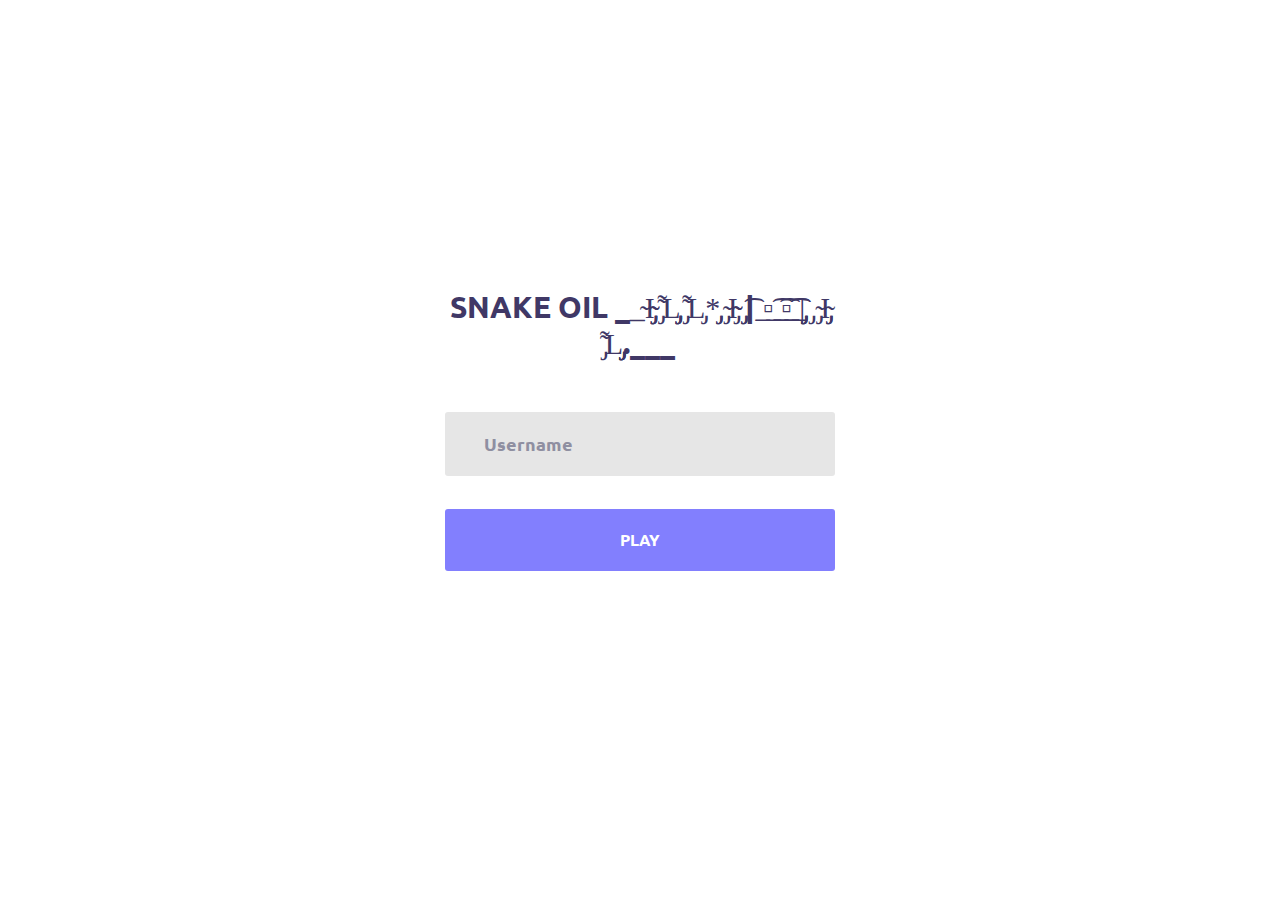
==== templates/index.html @ ac95c8b9 "Created Room Creation Screen" ====
<!DOCTYPE html>
<html lang="en">
<head>
	<title>Login V10</title>
	<meta charset="UTF-8">
	<meta name="viewport" content="width=device-width, initial-scale=1">
<!--===============================================================================================-->	
	<link rel="icon" type="image/png" href="../static/images/icons/favicon.ico"/>
<!--===============================================================================================-->
	<link rel="stylesheet" type="text/css" href="../static/bootstrap/css/bootstrap.min.css">
<!--===============================================================================================-->
	<link rel="stylesheet" type="text/css" href="../static/fonts/font-awesome-4.7.0/css/font-awesome.min.css">
<!--===============================================================================================-->
	<link rel="stylesheet" type="text/css" href="../static/fonts/Linearicons-Free-v1.0.0/icon-font.min.css">
<!--===============================================================================================-->
	<link rel="stylesheet" type="text/css" href="../static/animate/animate.css">
<!--===============================================================================================-->	
	<link rel="stylesheet" type="text/css" href="../static/css-hamburgers/hamburgers.min.css">
<!--===============================================================================================-->
	<link rel="stylesheet" type="text/css" href="../static/animsition/css/animsition.min.css">
<!--===============================================================================================-->
	<link rel="stylesheet" type="text/css" href="../static/select2/select2.min.css">
<!--===============================================================================================-->	
	<link rel="stylesheet" type="text/css" href="../static/daterangepicker/daterangepicker.css">
<!--===============================================================================================-->
	<link rel="stylesheet" type="text/css" href="../static/css/util.css">
	<link rel="stylesheet" type="text/css" href="../static/css/main.css">
<!--===============================================================================================-->
</head>
<body>
	
	<div class="limiter">
		<div class="container-login100">
			<div class="wrap-login100 p-t-50 p-b-90">
				<form class="login100-form validate-form flex-sb flex-w">
					<span class="login100-form-title p-b-51">
						Snake Oil __̴ı̴̴̡̡̡ ̡͌l̡̡̡ ̡͌l̡*̡̡ ̴̡ı̴̴̡ ̡̡͡| ̲▫̲͡ ̲̲͡▫̲̲͡͡ ̲|̡̡̡ ̡ ̴̡ı̴̡̡ ̡͌l̡̡̡̡.___
					</span>

					
					<div class="wrap-input100 validate-input m-b-16" data-validate = "Username is required">
						<input class="input100" type="text" name="Playername" placeholder="Username">
						<span class="focus-input100"></span>
					</div>
					

					<div class="container-login100-form-btn m-t-17">
						<button class="login100-form-btn">
							Play
						</button>
					</div>

				</form>
			</div>
		</div>
	</div>
	

	<div id="dropDownSelect1"></div>
	
<!--===============================================================================================-->
	<script src="../static/jquery/jquery-3.2.1.min.js"></script>
<!--===============================================================================================-->
	<script src="../static/animsition/js/animsition.min.js"></script>
<!--===============================================================================================-->
	<script src="../static/bootstrap/js/popper.js"></script>
	<script src="../static/bootstrap/js/bootstrap.min.js"></script>
<!--===============================================================================================-->
	<script src="../static/select2/select2.min.js"></script>
<!--===============================================================================================-->
	<script src="../static/daterangepicker/moment.min.js"></script>
	<script src="../static/daterangepicker/daterangepicker.js"></script>
<!--===============================================================================================-->
	<script src="../static/countdowntime/countdowntime.js"></script>
<!--===============================================================================================-->
	<script src="../static/js/main.js"></script>

</body>
</html>
---- static/fonts/Linearicons-Free-v1.0.0/icon-font.min.css ----
/*
Linearicons Free v1.0.0 - https://linearicons.com/free
By Perxis - https://perxis.com
(c) 2014-2015 Perxis.com
License: https://linearicons.com/free/license
*/
@font-face{font-family:Linearicons-Free;src:url(https://cdn.linearicons.com/free/1.0.0/Linearicons-Free.eot);src:url(https://cdn.linearicons.com/free/1.0.0/Linearicons-Free.eot?#iefix) format('embedded-opentype'),url(https://cdn.linearicons.com/free/1.0.0/Linearicons-Free.woff2) format('woff2'),url(https://cdn.linearicons.com/free/1.0.0/Linearicons-Free.ttf) format('truetype'),url(https://cdn.linearicons.com/free/1.0.0/Linearicons-Free.woff) format('woff'),url(https://cdn.linearicons.com/free/1.0.0/Linearicons-Free.svg#Linearicons-Free) format('svg');font-weight:400;font-style:normal}.lnr{font-family:Linearicons-Free;speak:none;font-style:normal;font-weight:400;font-variant:normal;text-transform:none;line-height:1;-webkit-font-smoothing:antialiased;-moz-osx-font-smoothing:grayscale}.lnr-home:before{content:"\e800"}.lnr-apartment:before{content:"\e801"}.lnr-pencil:before{content:"\e802"}.lnr-magic-wand:before{content:"\e803"}.lnr-drop:before{content:"\e804"}.lnr-lighter:before{content:"\e805"}.lnr-poop:before{content:"\e806"}.lnr-sun:before{content:"\e807"}.lnr-moon:before{content:"\e808"}.lnr-cloud:before{content:"\e809"}.lnr-cloud-upload:before{content:"\e80a"}.lnr-cloud-download:before{content:"\e80b"}.lnr-cloud-sync:before{content:"\e80c"}.lnr-cloud-check:before{content:"\e80d"}.lnr-database:before{content:"\e80e"}.lnr-lock:before{content:"\e80f"}.lnr-cog:before{content:"\e810"}.lnr-trash:before{content:"\e811"}.lnr-dice:before{content:"\e812"}.lnr-heart:before{content:"\e813"}.lnr-star:before{content:"\e814"}.lnr-star-half:before{content:"\e815"}.lnr-star-empty:before{content:"\e816"}.lnr-flag:before{content:"\e817"}.lnr-envelope:before{content:"\e818"}.lnr-paperclip:before{content:"\e819"}.lnr-inbox:before{content:"\e81a"}.lnr-eye:before{content:"\e81b"}.lnr-printer:before{content:"\e81c"}.lnr-file-empty:before{content:"\e81d"}.lnr-file-add:before{content:"\e81e"}.lnr-enter:before{content:"\e81f"}.lnr-exit:before{content:"\e820"}.lnr-graduation-hat:before{content:"\e821"}.lnr-license:before{content:"\e822"}.lnr-music-note:before{content:"\e823"}.lnr-film-play:before{content:"\e824"}.lnr-camera-video:before{content:"\e825"}.lnr-camera:before{content:"\e826"}.lnr-picture:before{content:"\e827"}.lnr-book:before{content:"\e828"}.lnr-bookmark:before{content:"\e829"}.lnr-user:before{content:"\e82a"}.lnr-users:before{content:"\e82b"}.lnr-shirt:before{content:"\e82c"}.lnr-store:before{content:"\e82d"}.lnr-cart:before{content:"\e82e"}.lnr-tag:before{content:"\e82f"}.lnr-phone-handset:before{content:"\e830"}.lnr-phone:before{content:"\e831"}.lnr-pushpin:before{content:"\e832"}.lnr-map-marker:before{content:"\e833"}.lnr-map:before{content:"\e834"}.lnr-location:before{content:"\e835"}.lnr-calendar-full:before{content:"\e836"}.lnr-keyboard:before{content:"\e837"}.lnr-spell-check:before{content:"\e838"}.lnr-screen:before{content:"\e839"}.lnr-smartphone:before{content:"\e83a"}.lnr-tablet:before{content:"\e83b"}.lnr-laptop:before{content:"\e83c"}.lnr-laptop-phone:before{content:"\e83d"}.lnr-power-switch:before{content:"\e83e"}.lnr-bubble:before{content:"\e83f"}.lnr-heart-pulse:before{content:"\e840"}.lnr-construction:before{content:"\e841"}.lnr-pie-chart:before{content:"\e842"}.lnr-chart-bars:before{content:"\e843"}.lnr-gift:before{content:"\e844"}.lnr-diamond:before{content:"\e845"}.lnr-linearicons:before{content:"\e846"}.lnr-dinner:before{content:"\e847"}.lnr-coffee-cup:before{content:"\e848"}.lnr-leaf:before{content:"\e849"}.lnr-paw:before{content:"\e84a"}.lnr-rocket:before{content:"\e84b"}.lnr-briefcase:before{content:"\e84c"}.lnr-bus:before{content:"\e84d"}.lnr-car:before{content:"\e84e"}.lnr-train:before{content:"\e84f"}.lnr-bicycle:before{content:"\e850"}.lnr-wheelchair:before{content:"\e851"}.lnr-select:before{content:"\e852"}.lnr-earth:before{content:"\e853"}.lnr-smile:before{content:"\e854"}.lnr-sad:before{content:"\e855"}.lnr-neutral:before{content:"\e856"}.lnr-mustache:before{content:"\e857"}.lnr-alarm:before{content:"\e858"}.lnr-bullhorn:before{content:"\e859"}.lnr-volume-high:before{content:"\e85a"}.lnr-volume-medium:before{content:"\e85b"}.lnr-volume-low:before{content:"\e85c"}.lnr-volume:before{content:"\e85d"}.lnr-mic:before{content:"\e85e"}.lnr-hourglass:before{content:"\e85f"}.lnr-undo:before{content:"\e860"}.lnr-redo:before{content:"\e861"}.lnr-sync:before{content:"\e862"}.lnr-history:before{content:"\e863"}.lnr-clock:before{content:"\e864"}.lnr-download:before{content:"\e865"}.lnr-upload:before{content:"\e866"}.lnr-enter-down:before{content:"\e867"}.lnr-exit-up:before{content:"\e868"}.lnr-bug:before{content:"\e869"}.lnr-code:before{content:"\e86a"}.lnr-link:before{content:"\e86b"}.lnr-unlink:before{content:"\e86c"}.lnr-thumbs-up:before{content:"\e86d"}.lnr-thumbs-down:before{content:"\e86e"}.lnr-magnifier:before{content:"\e86f"}.lnr-cross:before{content:"\e870"}.lnr-menu:before{content:"\e871"}.lnr-list:before{content:"\e872"}.lnr-chevron-up:before{content:"\e873"}.lnr-chevron-down:before{content:"\e874"}.lnr-chevron-left:before{content:"\e875"}.lnr-chevron-right:before{content:"\e876"}.lnr-arrow-up:before{content:"\e877"}.lnr-arrow-down:before{content:"\e878"}.lnr-arrow-left:before{content:"\e879"}.lnr-arrow-right:before{content:"\e87a"}.lnr-move:before{content:"\e87b"}.lnr-warning:before{content:"\e87c"}.lnr-question-circle:before{content:"\e87d"}.lnr-menu-circle:before{content:"\e87e"}.lnr-checkmark-circle:before{content:"\e87f"}.lnr-cross-circle:before{content:"\e880"}.lnr-plus-circle:before{content:"\e881"}.lnr-circle-minus:before{content:"\e882"}.lnr-arrow-up-circle:before{content:"\e883"}.lnr-arrow-down-circle:before{content:"\e884"}.lnr-arrow-left-circle:before{content:"\e885"}.lnr-arrow-right-circle:before{content:"\e886"}.lnr-chevron-up-circle:before{content:"\e887"}.lnr-chevron-down-circle:before{content:"\e888"}.lnr-chevron-left-circle:before{content:"\e889"}.lnr-chevron-right-circle:before{content:"\e88a"}.lnr-crop:before{content:"\e88b"}.lnr-frame-expand:before{content:"\e88c"}.lnr-frame-contract:before{content:"\e88d"}.lnr-layers:before{content:"\e88e"}.lnr-funnel:before{content:"\e88f"}.lnr-text-format:before{content:"\e890"}.lnr-text-format-remove:before{content:"\e891"}.lnr-text-size:before{content:"\e892"}.lnr-bold:before{content:"\e893"}.lnr-italic:before{content:"\e894"}.lnr-underline:before{content:"\e895"}.lnr-strikethrough:before{content:"\e896"}.lnr-highlight:before{content:"\e897"}.lnr-text-align-left:before{content:"\e898"}.lnr-text-align-center:before{content:"\e899"}.lnr-text-align-right:before{content:"\e89a"}.lnr-text-align-justify:before{content:"\e89b"}.lnr-line-spacing:before{content:"\e89c"}.lnr-indent-increase:before{content:"\e89d"}.lnr-indent-decrease:before{content:"\e89e"}.lnr-pilcrow:before{content:"\e89f"}.lnr-direction-ltr:before{content:"\e8a0"}.lnr-direction-rtl:before{content:"\e8a1"}.lnr-page-break:before{content:"\e8a2"}.lnr-sort-alpha-asc:before{content:"\e8a3"}.lnr-sort-amount-asc:before{content:"\e8a4"}.lnr-hand:before{content:"\e8a5"}.lnr-pointer-up:before{content:"\e8a6"}.lnr-pointer-right:before{content:"\e8a7"}.lnr-pointer-down:before{content:"\e8a8"}.lnr-pointer-left:before{content:"\e8a9"}
---- static/css-hamburgers/hamburgers.min.css ----
/*!
 * Hamburgers
 * @description Tasty CSS-animated hamburgers
 * @author Jonathan Suh @jonsuh
 * @site https://jonsuh.com/hamburgers
 * @link https://github.com/jonsuh/hamburgers
 */.hamburger{font:inherit;display:inline-block;overflow:visible;margin:0;padding:15px;cursor:pointer;transition-timing-function:linear;transition-duration:.15s;transition-property:opacity,filter;text-transform:none;color:inherit;border:0;background-color:transparent}.hamburger:hover{opacity:.7}.hamburger-box{position:relative;display:inline-block;width:40px;height:24px}.hamburger-inner{top:50%;display:block;margin-top:-2px}.hamburger-inner,.hamburger-inner:after,.hamburger-inner:before{position:absolute;width:40px;height:4px;transition-timing-function:ease;transition-duration:.15s;transition-property:transform;border-radius:4px;background-color:#000}.hamburger-inner:after,.hamburger-inner:before{display:block;content:''}.hamburger-inner:before{top:-10px}.hamburger-inner:after{bottom:-10px}.hamburger--3dx .hamburger-box{perspective:80px}.hamburger--3dx .hamburger-inner{transition:transform .2s cubic-bezier(.645,.045,.355,1),background-color 0s cubic-bezier(.645,.045,.355,1) .1s}.hamburger--3dx .hamburger-inner:after,.hamburger--3dx .hamburger-inner:before{transition:transform 0s cubic-bezier(.645,.045,.355,1) .1s}.hamburger--3dx.is-active .hamburger-inner{transform:rotateY(180deg);background-color:transparent}.hamburger--3dx.is-active .hamburger-inner:before{transform:translate3d(0,10px,0) rotate(45deg)}.hamburger--3dx.is-active .hamburger-inner:after{transform:translate3d(0,-10px,0) rotate(-45deg)}.hamburger--3dx-r .hamburger-box{perspective:80px}.hamburger--3dx-r .hamburger-inner{transition:transform .2s cubic-bezier(.645,.045,.355,1),background-color 0s cubic-bezier(.645,.045,.355,1) .1s}.hamburger--3dx-r .hamburger-inner:after,.hamburger--3dx-r .hamburger-inner:before{transition:transform 0s cubic-bezier(.645,.045,.355,1) .1s}.hamburger--3dx-r.is-active .hamburger-inner{transform:rotateY(-180deg);background-color:transparent}.hamburger--3dx-r.is-active .hamburger-inner:before{transform:translate3d(0,10px,0) rotate(45deg)}.hamburger--3dx-r.is-active .hamburger-inner:after{transform:translate3d(0,-10px,0) rotate(-45deg)}.hamburger--3dy .hamburger-box{perspective:80px}.hamburger--3dy .hamburger-inner{transition:transform .2s cubic-bezier(.645,.045,.355,1),background-color 0s cubic-bezier(.645,.045,.355,1) .1s}.hamburger--3dy .hamburger-inner:after,.hamburger--3dy .hamburger-inner:before{transition:transform 0s cubic-bezier(.645,.045,.355,1) .1s}.hamburger--3dy.is-active .hamburger-inner{transform:rotateX(-180deg);background-color:transparent}.hamburger--3dy.is-active .hamburger-inner:before{transform:translate3d(0,10px,0) rotate(45deg)}.hamburger--3dy.is-active .hamburger-inner:after{transform:translate3d(0,-10px,0) rotate(-45deg)}.hamburger--3dy-r .hamburger-box{perspective:80px}.hamburger--3dy-r .hamburger-inner{transition:transform .2s cubic-bezier(.645,.045,.355,1),background-color 0s cubic-bezier(.645,.045,.355,1) .1s}.hamburger--3dy-r .hamburger-inner:after,.hamburger--3dy-r .hamburger-inner:before{transition:transform 0s cubic-bezier(.645,.045,.355,1) .1s}.hamburger--3dy-r.is-active .hamburger-inner{transform:rotateX(180deg);background-color:transparent}.hamburger--3dy-r.is-active .hamburger-inner:before{transform:translate3d(0,10px,0) rotate(45deg)}.hamburger--3dy-r.is-active .hamburger-inner:after{transform:translate3d(0,-10px,0) rotate(-45deg)}.hamburger--arrow.is-active .hamburger-inner:before{transform:translate3d(-8px,0,0) rotate(-45deg) scaleX(.7)}.hamburger--arrow.is-active .hamburger-inner:after{transform:translate3d(-8px,0,0) rotate(45deg) scaleX(.7)}.hamburger--arrow-r.is-active .hamburger-inner:before{transform:translate3d(8px,0,0) rotate(45deg) scaleX(.7)}.hamburger--arrow-r.is-active .hamburger-inner:after{transform:translate3d(8px,0,0) rotate(-45deg) scaleX(.7)}.hamburger--arrowalt .hamburger-inner:before{transition:top .1s ease .15s,transform .15s cubic-bezier(.165,.84,.44,1)}.hamburger--arrowalt .hamburger-inner:after{transition:bottom .1s ease .15s,transform .15s cubic-bezier(.165,.84,.44,1)}.hamburger--arrowalt.is-active .hamburger-inner:before{top:0;transition:top .1s ease,transform .15s cubic-bezier(.895,.03,.685,.22) .1s;transform:translate3d(-8px,-10px,0) rotate(-45deg) scaleX(.7)}.hamburger--arrowalt.is-active .hamburger-inner:after{bottom:0;transition:bottom .1s ease,transform .15s cubic-bezier(.895,.03,.685,.22) .1s;transform:translate3d(-8px,10px,0) rotate(45deg) scaleX(.7)}.hamburger--arrowalt-r .hamburger-inner:before{transition:top .1s ease .15s,transform .15s cubic-bezier(.165,.84,.44,1)}.hamburger--arrowalt-r .hamburger-inner:after{transition:bottom .1s ease .15s,transform .15s cubic-bezier(.165,.84,.44,1)}.hamburger--arrowalt-r.is-active .hamburger-inner:before{top:0;transition:top .1s ease,transform .15s cubic-bezier(.895,.03,.685,.22) .1s;transform:translate3d(8px,-10px,0) rotate(45deg) scaleX(.7)}.hamburger--arrowalt-r.is-active .hamburger-inner:after{bottom:0;transition:bottom .1s ease,transform .15s cubic-bezier(.895,.03,.685,.22) .1s;transform:translate3d(8px,10px,0) rotate(-45deg) scaleX(.7)}.hamburger--boring .hamburger-inner,.hamburger--boring .hamburger-inner:after,.hamburger--boring .hamburger-inner:before{transition-property:none}.hamburger--boring.is-active .hamburger-inner{transform:rotate(45deg)}.hamburger--boring.is-active .hamburger-inner:before{top:0;opacity:0}.hamburger--boring.is-active .hamburger-inner:after{bottom:0;transform:rotate(-90deg)}.hamburger--collapse .hamburger-inner{top:auto;bottom:0;transition-delay:.15s;transition-timing-function:cubic-bezier(.55,.055,.675,.19);transition-duration:.15s}.hamburger--collapse .hamburger-inner:after{top:-20px;transition:top .3s cubic-bezier(.33333,.66667,.66667,1) .3s,opacity .1s linear}.hamburger--collapse .hamburger-inner:before{transition:top .12s cubic-bezier(.33333,.66667,.66667,1) .3s,transform .15s cubic-bezier(.55,.055,.675,.19)}.hamburger--collapse.is-active .hamburger-inner{transition-delay:.32s;transition-timing-function:cubic-bezier(.215,.61,.355,1);transform:translate3d(0,-10px,0) rotate(-45deg)}.hamburger--collapse.is-active .hamburger-inner:after{top:0;transition:top .3s cubic-bezier(.33333,0,.66667,.33333),opacity .1s linear .27s;opacity:0}.hamburger--collapse.is-active .hamburger-inner:before{top:0;transition:top .12s cubic-bezier(.33333,0,.66667,.33333) .18s,transform .15s cubic-bezier(.215,.61,.355,1) .42s;transform:rotate(-90deg)}.hamburger--collapse-r .hamburger-inner{top:auto;bottom:0;transition-delay:.15s;transition-timing-function:cubic-bezier(.55,.055,.675,.19);transition-duration:.15s}.hamburger--collapse-r .hamburger-inner:after{top:-20px;transition:top .3s cubic-bezier(.33333,.66667,.66667,1) .3s,opacity .1s linear}.hamburger--collapse-r .hamburger-inner:before{transition:top .12s cubic-bezier(.33333,.66667,.66667,1) .3s,transform .15s cubic-bezier(.55,.055,.675,.19)}.hamburger--collapse-r.is-active .hamburger-inner{transition-delay:.32s;transition-timing-function:cubic-bezier(.215,.61,.355,1);transform:translate3d(0,-10px,0) rotate(45deg)}.hamburger--collapse-r.is-active .hamburger-inner:after{top:0;transition:top .3s cubic-bezier(.33333,0,.66667,.33333),opacity .1s linear .27s;opacity:0}.hamburger--collapse-r.is-active .hamburger-inner:before{top:0;transition:top .12s cubic-bezier(.33333,0,.66667,.33333) .18s,transform .15s cubic-bezier(.215,.61,.355,1) .42s;transform:rotate(90deg)}.hamburger--elastic .hamburger-inner{top:2px;transition-timing-function:cubic-bezier(.68,-.55,.265,1.55);transition-duration:.4s}.hamburger--elastic .hamburger-inner:before{top:10px;transition:opacity .15s ease .4s}.hamburger--elastic .hamburger-inner:after{top:20px;transition:transform .4s cubic-bezier(.68,-.55,.265,1.55)}.hamburger--elastic.is-active .hamburger-inner{transition-delay:.1s;transform:translate3d(0,10px,0) rotate(135deg)}.hamburger--elastic.is-active .hamburger-inner:before{transition-delay:0s;opacity:0}.hamburger--elastic.is-active .hamburger-inner:after{transition-delay:.1s;transform:translate3d(0,-20px,0) rotate(-270deg)}.hamburger--elastic-r .hamburger-inner{top:2px;transition-timing-function:cubic-bezier(.68,-.55,.265,1.55);transition-duration:.4s}.hamburger--elastic-r .hamburger-inner:before{top:10px;transition:opacity .15s ease .4s}.hamburger--elastic-r .hamburger-inner:after{top:20px;transition:transform .4s cubic-bezier(.68,-.55,.265,1.55)}.hamburger--elastic-r.is-active .hamburger-inner{transition-delay:.1s;transform:translate3d(0,10px,0) rotate(-135deg)}.hamburger--elastic-r.is-active .hamburger-inner:before{transition-delay:0s;opacity:0}.hamburger--elastic-r.is-active .hamburger-inner:after{transition-delay:.1s;transform:translate3d(0,-20px,0) rotate(270deg)}.hamburger--emphatic{overflow:hidden}.hamburger--emphatic .hamburger-inner{transition:background-color .2s ease-in .25s}.hamburger--emphatic .hamburger-inner:before{left:0;transition:transform .2s cubic-bezier(.6,.04,.98,.335),top .05s linear .2s,left .2s ease-in .25s}.hamburger--emphatic .hamburger-inner:after{top:10px;right:0;transition:transform .2s cubic-bezier(.6,.04,.98,.335),top .05s linear .2s,right .2s ease-in .25s}.hamburger--emphatic.is-active .hamburger-inner{transition-delay:0s;transition-timing-function:ease-out;background-color:transparent}.hamburger--emphatic.is-active .hamburger-inner:before{top:-80px;left:-80px;transition:left .2s ease-out,top .05s linear .2s,transform .2s cubic-bezier(.075,.82,.165,1) .25s;transform:translate3d(80px,80px,0) rotate(45deg)}.hamburger--emphatic.is-active .hamburger-inner:after{top:-80px;right:-80px;transition:right .2s ease-out,top .05s linear .2s,transform .2s cubic-bezier(.075,.82,.165,1) .25s;transform:translate3d(-80px,80px,0) rotate(-45deg)}.hamburger--emphatic-r{overflow:hidden}.hamburger--emphatic-r .hamburger-inner{transition:background-color .2s ease-in .25s}.hamburger--emphatic-r .hamburger-inner:before{left:0;transition:transform .2s cubic-bezier(.6,.04,.98,.335),top .05s linear .2s,left .2s ease-in .25s}.hamburger--emphatic-r .hamburger-inner:after{top:10px;right:0;transition:transform .2s cubic-bezier(.6,.04,.98,.335),top .05s linear .2s,right .2s ease-in .25s}.hamburger--emphatic-r.is-active .hamburger-inner{transition-delay:0s;transition-timing-function:ease-out;background-color:transparent}.hamburger--emphatic-r.is-active .hamburger-inner:before{top:80px;left:-80px;transition:left .2s ease-out,top .05s linear .2s,transform .2s cubic-bezier(.075,.82,.165,1) .25s;transform:translate3d(80px,-80px,0) rotate(-45deg)}.hamburger--emphatic-r.is-active .hamburger-inner:after{top:80px;right:-80px;transition:right .2s ease-out,top .05s linear .2s,transform .2s cubic-bezier(.075,.82,.165,1) .25s;transform:translate3d(-80px,-80px,0) rotate(45deg)}.hamburger--slider .hamburger-inner{top:2px}.hamburger--slider .hamburger-inner:before{top:10px;transition-timing-function:ease;transition-duration:.2s;transition-property:transform,opacity}.hamburger--slider .hamburger-inner:after{top:20px}.hamburger--slider.is-active .hamburger-inner{transform:translate3d(0,10px,0) rotate(45deg)}.hamburger--slider.is-active .hamburger-inner:before{transform:rotate(-45deg) translate3d(-5.71429px,-6px,0);opacity:0}.hamburger--slider.is-active .hamburger-inner:after{transform:translate3d(0,-20px,0) rotate(-90deg)}.hamburger--slider-r .hamburger-inner{top:2px}.hamburger--slider-r .hamburger-inner:before{top:10px;transition-timing-function:ease;transition-duration:.2s;transition-property:transform,opacity}.hamburger--slider-r .hamburger-inner:after{top:20px}.hamburger--slider-r.is-active .hamburger-inner{transform:translate3d(0,10px,0) rotate(-45deg)}.hamburger--slider-r.is-active .hamburger-inner:before{transform:rotate(45deg) translate3d(5.71429px,-6px,0);opacity:0}.hamburger--slider-r.is-active .hamburger-inner:after{transform:translate3d(0,-20px,0) rotate(90deg)}.hamburger--spring .hamburger-inner{top:2px;transition:background-color 0s linear .15s}.hamburger--spring .hamburger-inner:before{top:10px;transition:top .12s cubic-bezier(.33333,.66667,.66667,1) .3s,transform .15s cubic-bezier(.55,.055,.675,.19)}.hamburger--spring .hamburger-inner:after{top:20px;transition:top .3s cubic-bezier(.33333,.66667,.66667,1) .3s,transform .15s cubic-bezier(.55,.055,.675,.19)}.hamburger--spring.is-active .hamburger-inner{transition-delay:.32s;background-color:transparent}.hamburger--spring.is-active .hamburger-inner:before{top:0;transition:top .12s cubic-bezier(.33333,0,.66667,.33333) .18s,transform .15s cubic-bezier(.215,.61,.355,1) .32s;transform:translate3d(0,10px,0) rotate(45deg)}.hamburger--spring.is-active .hamburger-inner:after{top:0;transition:top .3s cubic-bezier(.33333,0,.66667,.33333),transform .15s cubic-bezier(.215,.61,.355,1) .32s;transform:translate3d(0,10px,0) rotate(-45deg)}.hamburger--spring-r .hamburger-inner{top:auto;bottom:0;transition-delay:0s;transition-timing-function:cubic-bezier(.55,.055,.675,.19);transition-duration:.15s}.hamburger--spring-r .hamburger-inner:after{top:-20px;transition:top .3s cubic-bezier(.33333,.66667,.66667,1) .3s,opacity 0s linear}.hamburger--spring-r .hamburger-inner:before{transition:top .12s cubic-bezier(.33333,.66667,.66667,1) .3s,transform .15s cubic-bezier(.55,.055,.675,.19)}.hamburger--spring-r.is-active .hamburger-inner{transition-delay:.32s;transition-timing-function:cubic-bezier(.215,.61,.355,1);transform:translate3d(0,-10px,0) rotate(-45deg)}.hamburger--spring-r.is-active .hamburger-inner:after{top:0;transition:top .3s cubic-bezier(.33333,0,.66667,.33333),opacity 0s linear .32s;opacity:0}.hamburger--spring-r.is-active .hamburger-inner:before{top:0;transition:top .12s cubic-bezier(.33333,0,.66667,.33333) .18s,transform .15s cubic-bezier(.215,.61,.355,1) .32s;transform:rotate(90deg)}.hamburger--stand .hamburger-inner{transition:transform .1s cubic-bezier(.55,.055,.675,.19) .22s,background-color 0s linear .1s}.hamburger--stand .hamburger-inner:before{transition:top .1s ease-in .1s,transform .1s cubic-bezier(.55,.055,.675,.19) 0s}.hamburger--stand .hamburger-inner:after{transition:bottom .1s ease-in .1s,transform .1s cubic-bezier(.55,.055,.675,.19) 0s}.hamburger--stand.is-active .hamburger-inner{transition:transform .1s cubic-bezier(.215,.61,.355,1) 0s,background-color 0s linear .22s;transform:rotate(90deg);background-color:transparent}.hamburger--stand.is-active .hamburger-inner:before{top:0;transition:top .1s ease-out .12s,transform .1s cubic-bezier(.215,.61,.355,1) .22s;transform:rotate(-45deg)}.hamburger--stand.is-active .hamburger-inner:after{bottom:0;transition:bottom .1s ease-out .12s,transform .1s cubic-bezier(.215,.61,.355,1) .22s;transform:rotate(45deg)}.hamburger--stand-r .hamburger-inner{transition:transform .1s cubic-bezier(.55,.055,.675,.19) .22s,background-color 0s linear .1s}.hamburger--stand-r .hamburger-inner:before{transition:top .1s ease-in .1s,transform .1s cubic-bezier(.55,.055,.675,.19) 0s}.hamburger--stand-r .hamburger-inner:after{transition:bottom .1s ease-in .1s,transform .1s cubic-bezier(.55,.055,.675,.19) 0s}.hamburger--stand-r.is-active .hamburger-inner{transition:transform .1s cubic-bezier(.215,.61,.355,1) 0s,background-color 0s linear .22s;transform:rotate(-90deg);background-color:transparent}.hamburger--stand-r.is-active .hamburger-inner:before{top:0;transition:top .1s ease-out .12s,transform .1s cubic-bezier(.215,.61,.355,1) .22s;transform:rotate(-45deg)}.hamburger--stand-r.is-active .hamburger-inner:after{bottom:0;transition:bottom .1s ease-out .12s,transform .1s cubic-bezier(.215,.61,.355,1) .22s;transform:rotate(45deg)}.hamburger--spin .hamburger-inner{transition-timing-function:cubic-bezier(.55,.055,.675,.19);transition-duration:.3s}.hamburger--spin .hamburger-inner:before{transition:top .1s ease-in .34s,opacity .1s ease-in}.hamburger--spin .hamburger-inner:after{transition:bottom .1s ease-in .34s,transform .3s cubic-bezier(.55,.055,.675,.19)}.hamburger--spin.is-active .hamburger-inner{transition-delay:.14s;transition-timing-function:cubic-bezier(.215,.61,.355,1);transform:rotate(225deg)}.hamburger--spin.is-active .hamburger-inner:before{top:0;transition:top .1s ease-out,opacity .1s ease-out .14s;opacity:0}.hamburger--spin.is-active .hamburger-inner:after{bottom:0;transition:bottom .1s ease-out,transform .3s cubic-bezier(.215,.61,.355,1) .14s;transform:rotate(-90deg)}.hamburger--spin-r .hamburger-inner{transition-timing-function:cubic-bezier(.55,.055,.675,.19);transition-duration:.3s}.hamburger--spin-r .hamburger-inner:before{transition:top .1s ease-in .34s,opacity .1s ease-in}.hamburger--spin-r .hamburger-inner:after{transition:bottom .1s ease-in .34s,transform .3s cubic-bezier(.55,.055,.675,.19)}.hamburger--spin-r.is-active .hamburger-inner{transition-delay:.14s;transition-timing-function:cubic-bezier(.215,.61,.355,1);transform:rotate(-225deg)}.hamburger--spin-r.is-active .hamburger-inner:before{top:0;transition:top .1s ease-out,opacity .1s ease-out .14s;opacity:0}.hamburger--spin-r.is-active .hamburger-inner:after{bottom:0;transition:bottom .1s ease-out,transform .3s cubic-bezier(.215,.61,.355,1) .14s;transform:rotate(90deg)}.hamburger--squeeze .hamburger-inner{transition-timing-function:cubic-bezier(.55,.055,.675,.19);transition-duration:.1s}.hamburger--squeeze .hamburger-inner:before{transition:top .1s ease .14s,opacity .1s ease}.hamburger--squeeze .hamburger-inner:after{transition:bottom .1s ease .14s,transform .1s cubic-bezier(.55,.055,.675,.19)}.hamburger--squeeze.is-active .hamburger-inner{transition-delay:.14s;transition-timing-function:cubic-bezier(.215,.61,.355,1);transform:rotate(45deg)}.hamburger--squeeze.is-active .hamburger-inner:before{top:0;transition:top .1s ease,opacity .1s ease .14s;opacity:0}.hamburger--squeeze.is-active .hamburger-inner:after{bottom:0;transition:bottom .1s ease,transform .1s cubic-bezier(.215,.61,.355,1) .14s;transform:rotate(-90deg)}.hamburger--vortex .hamburger-inner{transition-timing-function:cubic-bezier(.19,1,.22,1);transition-duration:.3s}.hamburger--vortex .hamburger-inner:after,.hamburger--vortex .hamburger-inner:before{transition-delay:.1s;transition-timing-function:linear;transition-duration:0s}.hamburger--vortex .hamburger-inner:before{transition-property:top,opacity}.hamburger--vortex .hamburger-inner:after{transition-property:bottom,transform}.hamburger--vortex.is-active .hamburger-inner{transition-timing-function:cubic-bezier(.19,1,.22,1);transform:rotate(765deg)}.hamburger--vortex.is-active .hamburger-inner:after,.hamburger--vortex.is-active .hamburger-inner:before{transition-delay:0s}.hamburger--vortex.is-active .hamburger-inner:before{top:0;opacity:0}.hamburger--vortex.is-active .hamburger-inner:after{bottom:0;transform:rotate(90deg)}.hamburger--vortex-r .hamburger-inner{transition-timing-function:cubic-bezier(.19,1,.22,1);transition-duration:.3s}.hamburger--vortex-r .hamburger-inner:after,.hamburger--vortex-r .hamburger-inner:before{transition-delay:.1s;transition-timing-function:linear;transition-duration:0s}.hamburger--vortex-r .hamburger-inner:before{transition-property:top,opacity}.hamburger--vortex-r .hamburger-inner:after{transition-property:bottom,transform}.hamburger--vortex-r.is-active .hamburger-inner{transition-timing-function:cubic-bezier(.19,1,.22,1);transform:rotate(-765deg)}.hamburger--vortex-r.is-active .hamburger-inner:after,.hamburger--vortex-r.is-active .hamburger-inner:before{transition-delay:0s}.hamburger--vortex-r.is-active .hamburger-inner:before{top:0;opacity:0}.hamburger--vortex-r.is-active .hamburger-inner:after{bottom:0;transform:rotate(-90deg)}
---- static/daterangepicker/daterangepicker.css ----
.daterangepicker {
  position: absolute;
  color: inherit;
  background-color: #fff;
  border-radius: 4px;
  width: 278px;
  padding: 4px;
  margin-top: 1px;
  top: 100px;
  left: 20px;
  /* Calendars */ }
  .daterangepicker:before, .daterangepicker:after {
    position: absolute;
    display: inline-block;
    border-bottom-color: rgba(0, 0, 0, 0.2);
    content: ''; }
  .daterangepicker:before {
    top: -7px;
    border-right: 7px solid transparent;
    border-left: 7px solid transparent;
    border-bottom: 7px solid #ccc; }
  .daterangepicker:after {
    top: -6px;
    border-right: 6px solid transparent;
    border-bottom: 6px solid #fff;
    border-left: 6px solid transparent; }
  .daterangepicker.opensleft:before {
    right: 9px; }
  .daterangepicker.opensleft:after {
    right: 10px; }
  .daterangepicker.openscenter:before {
    left: 0;
    right: 0;
    width: 0;
    margin-left: auto;
    margin-right: auto; }
  .daterangepicker.openscenter:after {
    left: 0;
    right: 0;
    width: 0;
    margin-left: auto;
    margin-right: auto; }
  .daterangepicker.opensright:before {
    left: 9px; }
  .daterangepicker.opensright:after {
    left: 10px; }
  .daterangepicker.dropup {
    margin-top: -5px; }
    .daterangepicker.dropup:before {
      top: initial;
      bottom: -7px;
      border-bottom: initial;
      border-top: 7px solid #ccc; }
    .daterangepicker.dropup:after {
      top: initial;
      bottom: -6px;
      border-bottom: initial;
      border-top: 6px solid #fff; }
  .daterangepicker.dropdown-menu {
    max-width: none;
    z-index: 3001; }
  .daterangepicker.single .ranges, .daterangepicker.single .calendar {
    float: none; }
  .daterangepicker.show-calendar .calendar {
    display: block; }
  .daterangepicker .calendar {
    display: none;
    max-width: 270px;
    margin: 4px; }
    .daterangepicker .calendar.single .calendar-table {
      border: none; }
    .daterangepicker .calendar th, .daterangepicker .calendar td {
      white-space: nowrap;
      text-align: center;
      min-width: 32px; }
  .daterangepicker .calendar-table {
    border: 1px solid #fff;
    padding: 4px;
    border-radius: 4px;
    background-color: #fff; }
  .daterangepicker table {
    width: 100%;
    margin: 0; }
  .daterangepicker td, .daterangepicker th {
    text-align: center;
    width: 20px;
    height: 20px;
    border-radius: 4px;
    border: 1px solid transparent;
    white-space: nowrap;
    cursor: pointer; }
    .daterangepicker td.available:hover, .daterangepicker th.available:hover {
      background-color: #eee;
      border-color: transparent;
      color: inherit; }
    .daterangepicker td.week, .daterangepicker th.week {
      font-size: 80%;
      color: #ccc; }
  .daterangepicker td.off, .daterangepicker td.off.in-range, .daterangepicker td.off.start-date, .daterangepicker td.off.end-date {
    background-color: #fff;
    border-color: transparent;
    color: #999; }
  .daterangepicker td.in-range {
    background-color: #ebf4f8;
    border-color: transparent;
    color: #000;
    border-radius: 0; }
  .daterangepicker td.start-date {
    border-radius: 4px 0 0 4px; }
  .daterangepicker td.end-date {
    border-radius: 0 4px 4px 0; }
  .daterangepicker td.start-date.end-date {
    border-radius: 4px; }
  .daterangepicker td.active, .daterangepicker td.active:hover {
    background-color: #357ebd;
    border-color: transparent;
    color: #fff; }
  .daterangepicker th.month {
    width: auto; }
  .daterangepicker td.disabled, .daterangepicker option.disabled {
    color: #999;
    cursor: not-allowed;
    text-decoration: line-through; }
  .daterangepicker select.monthselect, .daterangepicker select.yearselect {
    font-size: 12px;
    padding: 1px;
    height: auto;
    margin: 0;
    cursor: default; }
  .daterangepicker select.monthselect {
    margin-right: 2%;
    width: 56%; }
  .daterangepicker select.yearselect {
    width: 40%; }
  .daterangepicker select.hourselect, .daterangepicker select.minuteselect, .daterangepicker select.secondselect, .daterangepicker select.ampmselect {
    width: 50px;
    margin-bottom: 0; }
  .daterangepicker .input-mini {
    border: 1px solid #ccc;
    border-radius: 4px;
    color: #555;
    height: 30px;
    line-height: 30px;
    display: block;
    vertical-align: middle;
    margin: 0 0 5px 0;
    padding: 0 6px 0 28px;
    width: 100%; }
    .daterangepicker .input-mini.active {
      border: 1px solid #08c;
      border-radius: 4px; }
  .daterangepicker .daterangepicker_input {
    position: relative; }
    .daterangepicker .daterangepicker_input i {
      position: absolute;
      left: 8px;
      top: 8px; }
  .daterangepicker.rtl .input-mini {
    padding-right: 28px;
    padding-left: 6px; }
  .daterangepicker.rtl .daterangepicker_input i {
    left: auto;
    right: 8px; }
  .daterangepicker .calendar-time {
    text-align: center;
    margin: 5px auto;
    line-height: 30px;
    position: relative;
    padding-left: 28px; }
    .daterangepicker .calendar-time select.disabled {
      color: #ccc;
      cursor: not-allowed; }

.ranges {
  font-size: 11px;
  float: none;
  margin: 4px;
  text-align: left; }
  .ranges ul {
    list-style: none;
    margin: 0 auto;
    padding: 0;
    width: 100%; }
  .ranges li {
    font-size: 13px;
    background-color: #f5f5f5;
    border: 1px solid #f5f5f5;
    border-radius: 4px;
    color: #08c;
    padding: 3px 12px;
    margin-bottom: 8px;
    cursor: pointer; }
    .ranges li:hover {
      background-color: #08c;
      border: 1px solid #08c;
      color: #fff; }
    .ranges li.active {
      background-color: #08c;
      border: 1px solid #08c;
      color: #fff; }

/*  Larger Screen Styling */
@media (min-width: 564px) {
  .daterangepicker {
    width: auto; }
    .daterangepicker .ranges ul {
      width: 160px; }
    .daterangepicker.single .ranges ul {
      width: 100%; }
    .daterangepicker.single .calendar.left {
      clear: none; }
    .daterangepicker.single.ltr .ranges, .daterangepicker.single.ltr .calendar {
      float: left; }
    .daterangepicker.single.rtl .ranges, .daterangepicker.single.rtl .calendar {
      float: right; }
    .daterangepicker.ltr {
      direction: ltr;
      text-align: left; }
      .daterangepicker.ltr .calendar.left {
        clear: left;
        margin-right: 0; }
        .daterangepicker.ltr .calendar.left .calendar-table {
          border-right: none;
          border-top-right-radius: 0;
          border-bottom-right-radius: 0; }
      .daterangepicker.ltr .calendar.right {
        margin-left: 0; }
        .daterangepicker.ltr .calendar.right .calendar-table {
          border-left: none;
          border-top-left-radius: 0;
          border-bottom-left-radius: 0; }
      .daterangepicker.ltr .left .daterangepicker_input {
        padding-right: 12px; }
      .daterangepicker.ltr .calendar.left .calendar-table {
        padding-right: 12px; }
      .daterangepicker.ltr .ranges, .daterangepicker.ltr .calendar {
        float: left; }
    .daterangepicker.rtl {
      direction: rtl;
      text-align: right; }
      .daterangepicker.rtl .calendar.left {
        clear: right;
        margin-left: 0; }
        .daterangepicker.rtl .calendar.left .calendar-table {
          border-left: none;
          border-top-left-radius: 0;
          border-bottom-left-radius: 0; }
      .daterangepicker.rtl .calendar.right {
        margin-right: 0; }
        .daterangepicker.rtl .calendar.right .calendar-table {
          border-right: none;
          border-top-right-radius: 0;
          border-bottom-right-radius: 0; }
      .daterangepicker.rtl .left .daterangepicker_input {
        padding-left: 12px; }
      .daterangepicker.rtl .calendar.left .calendar-table {
        padding-left: 12px; }
      .daterangepicker.rtl .ranges, .daterangepicker.rtl .calendar {
        text-align: right;
        float: right; } }
@media (min-width: 730px) {
  .daterangepicker .ranges {
    width: auto; }
  .daterangepicker.ltr .ranges {
    float: left; }
  .daterangepicker.rtl .ranges {
    float: right; }
  .daterangepicker .calendar.left {
    clear: none !important; } }
---- static/css/util.css ----
/*[ FONT SIZE ]
///////////////////////////////////////////////////////////
*/
.fs-1 {font-size: 1px;}
.fs-2 {font-size: 2px;}
.fs-3 {font-size: 3px;}
.fs-4 {font-size: 4px;}
.fs-5 {font-size: 5px;}
.fs-6 {font-size: 6px;}
.fs-7 {font-size: 7px;}
.fs-8 {font-size: 8px;}
.fs-9 {font-size: 9px;}
.fs-10 {font-size: 10px;}
.fs-11 {font-size: 11px;}
.fs-12 {font-size: 12px;}
.fs-13 {font-size: 13px;}
.fs-14 {font-size: 14px;}
.fs-15 {font-size: 15px;}
.fs-16 {font-size: 16px;}
.fs-17 {font-size: 17px;}
.fs-18 {font-size: 18px;}
.fs-19 {font-size: 19px;}
.fs-20 {font-size: 20px;}
.fs-21 {font-size: 21px;}
.fs-22 {font-size: 22px;}
.fs-23 {font-size: 23px;}
.fs-24 {font-size: 24px;}
.fs-25 {font-size: 25px;}
.fs-26 {font-size: 26px;}
.fs-27 {font-size: 27px;}
.fs-28 {font-size: 28px;}
.fs-29 {font-size: 29px;}
.fs-30 {font-size: 30px;}
.fs-31 {font-size: 31px;}
.fs-32 {font-size: 32px;}
.fs-33 {font-size: 33px;}
.fs-34 {font-size: 34px;}
.fs-35 {font-size: 35px;}
.fs-36 {font-size: 36px;}
.fs-37 {font-size: 37px;}
.fs-38 {font-size: 38px;}
.fs-39 {font-size: 39px;}
.fs-40 {font-size: 40px;}
.fs-41 {font-size: 41px;}
.fs-42 {font-size: 42px;}
.fs-43 {font-size: 43px;}
.fs-44 {font-size: 44px;}
.fs-45 {font-size: 45px;}
.fs-46 {font-size: 46px;}
.fs-47 {font-size: 47px;}
.fs-48 {font-size: 48px;}
.fs-49 {font-size: 49px;}
.fs-50 {font-size: 50px;}
.fs-51 {font-size: 51px;}
.fs-52 {font-size: 52px;}
.fs-53 {font-size: 53px;}
.fs-54 {font-size: 54px;}
.fs-55 {font-size: 55px;}
.fs-56 {font-size: 56px;}
.fs-57 {font-size: 57px;}
.fs-58 {font-size: 58px;}
.fs-59 {font-size: 59px;}
.fs-60 {font-size: 60px;}
.fs-61 {font-size: 61px;}
.fs-62 {font-size: 62px;}
.fs-63 {font-size: 63px;}
.fs-64 {font-size: 64px;}
.fs-65 {font-size: 65px;}
.fs-66 {font-size: 66px;}
.fs-67 {font-size: 67px;}
.fs-68 {font-size: 68px;}
.fs-69 {font-size: 69px;}
.fs-70 {font-size: 70px;}
.fs-71 {font-size: 71px;}
.fs-72 {font-size: 72px;}
.fs-73 {font-size: 73px;}
.fs-74 {font-size: 74px;}
.fs-75 {font-size: 75px;}
.fs-76 {font-size: 76px;}
.fs-77 {font-size: 77px;}
.fs-78 {font-size: 78px;}
.fs-79 {font-size: 79px;}
.fs-80 {font-size: 80px;}
.fs-81 {font-size: 81px;}
.fs-82 {font-size: 82px;}
.fs-83 {font-size: 83px;}
.fs-84 {font-size: 84px;}
.fs-85 {font-size: 85px;}
.fs-86 {font-size: 86px;}
.fs-87 {font-size: 87px;}
.fs-88 {font-size: 88px;}
.fs-89 {font-size: 89px;}
.fs-90 {font-size: 90px;}
.fs-91 {font-size: 91px;}
.fs-92 {font-size: 92px;}
.fs-93 {font-size: 93px;}
.fs-94 {font-size: 94px;}
.fs-95 {font-size: 95px;}
.fs-96 {font-size: 96px;}
.fs-97 {font-size: 97px;}
.fs-98 {font-size: 98px;}
.fs-99 {font-size: 99px;}
.fs-100 {font-size: 100px;}
.fs-101 {font-size: 101px;}
.fs-102 {font-size: 102px;}
.fs-103 {font-size: 103px;}
.fs-104 {font-size: 104px;}
.fs-105 {font-size: 105px;}
.fs-106 {font-size: 106px;}
.fs-107 {font-size: 107px;}
.fs-108 {font-size: 108px;}
.fs-109 {font-size: 109px;}
.fs-110 {font-size: 110px;}
.fs-111 {font-size: 111px;}
.fs-112 {font-size: 112px;}
.fs-113 {font-size: 113px;}
.fs-114 {font-size: 114px;}
.fs-115 {font-size: 115px;}
.fs-116 {font-size: 116px;}
.fs-117 {font-size: 117px;}
.fs-118 {font-size: 118px;}
.fs-119 {font-size: 119px;}
.fs-120 {font-size: 120px;}
.fs-121 {font-size: 121px;}
.fs-122 {font-size: 122px;}
.fs-123 {font-size: 123px;}
.fs-124 {font-size: 124px;}
.fs-125 {font-size: 125px;}
.fs-126 {font-size: 126px;}
.fs-127 {font-size: 127px;}
.fs-128 {font-size: 128px;}
.fs-129 {font-size: 129px;}
.fs-130 {font-size: 130px;}
.fs-131 {font-size: 131px;}
.fs-132 {font-size: 132px;}
.fs-133 {font-size: 133px;}
.fs-134 {font-size: 134px;}
.fs-135 {font-size: 135px;}
.fs-136 {font-size: 136px;}
.fs-137 {font-size: 137px;}
.fs-138 {font-size: 138px;}
.fs-139 {font-size: 139px;}
.fs-140 {font-size: 140px;}
.fs-141 {font-size: 141px;}
.fs-142 {font-size: 142px;}
.fs-143 {font-size: 143px;}
.fs-144 {font-size: 144px;}
.fs-145 {font-size: 145px;}
.fs-146 {font-size: 146px;}
.fs-147 {font-size: 147px;}
.fs-148 {font-size: 148px;}
.fs-149 {font-size: 149px;}
.fs-150 {font-size: 150px;}
.fs-151 {font-size: 151px;}
.fs-152 {font-size: 152px;}
.fs-153 {font-size: 153px;}
.fs-154 {font-size: 154px;}
.fs-155 {font-size: 155px;}
.fs-156 {font-size: 156px;}
.fs-157 {font-size: 157px;}
.fs-158 {font-size: 158px;}
.fs-159 {font-size: 159px;}
.fs-160 {font-size: 160px;}
.fs-161 {font-size: 161px;}
.fs-162 {font-size: 162px;}
.fs-163 {font-size: 163px;}
.fs-164 {font-size: 164px;}
.fs-165 {font-size: 165px;}
.fs-166 {font-size: 166px;}
.fs-167 {font-size: 167px;}
.fs-168 {font-size: 168px;}
.fs-169 {font-size: 169px;}
.fs-170 {font-size: 170px;}
.fs-171 {font-size: 171px;}
.fs-172 {font-size: 172px;}
.fs-173 {font-size: 173px;}
.fs-174 {font-size: 174px;}
.fs-175 {font-size: 175px;}
.fs-176 {font-size: 176px;}
.fs-177 {font-size: 177px;}
.fs-178 {font-size: 178px;}
.fs-179 {font-size: 179px;}
.fs-180 {font-size: 180px;}
.fs-181 {font-size: 181px;}
.fs-182 {font-size: 182px;}
.fs-183 {font-size: 183px;}
.fs-184 {font-size: 184px;}
.fs-185 {font-size: 185px;}
.fs-186 {font-size: 186px;}
.fs-187 {font-size: 187px;}
.fs-188 {font-size: 188px;}
.fs-189 {font-size: 189px;}
.fs-190 {font-size: 190px;}
.fs-191 {font-size: 191px;}
.fs-192 {font-size: 192px;}
.fs-193 {font-size: 193px;}
.fs-194 {font-size: 194px;}
.fs-195 {font-size: 195px;}
.fs-196 {font-size: 196px;}
.fs-197 {font-size: 197px;}
.fs-198 {font-size: 198px;}
.fs-199 {font-size: 199px;}
.fs-200 {font-size: 200px;}

/*[ PADDING ]
///////////////////////////////////////////////////////////
*/
.p-t-0 {padding-top: 0px;}
.p-t-1 {padding-top: 1px;}
.p-t-2 {padding-top: 2px;}
.p-t-3 {padding-top: 3px;}
.p-t-4 {padding-top: 4px;}
.p-t-5 {padding-top: 5px;}
.p-t-6 {padding-top: 6px;}
.p-t-7 {padding-top: 7px;}
.p-t-8 {padding-top: 8px;}
.p-t-9 {padding-top: 9px;}
.p-t-10 {padding-top: 10px;}
.p-t-11 {padding-top: 11px;}
.p-t-12 {padding-top: 12px;}
.p-t-13 {padding-top: 13px;}
.p-t-14 {padding-top: 14px;}
.p-t-15 {padding-top: 15px;}
.p-t-16 {padding-top: 16px;}
.p-t-17 {padding-top: 17px;}
.p-t-18 {padding-top: 18px;}
.p-t-19 {padding-top: 19px;}
.p-t-20 {padding-top: 20px;}
.p-t-21 {padding-top: 21px;}
.p-t-22 {padding-top: 22px;}
.p-t-23 {padding-top: 23px;}
.p-t-24 {padding-top: 24px;}
.p-t-25 {padding-top: 25px;}
.p-t-26 {padding-top: 26px;}
.p-t-27 {padding-top: 27px;}
.p-t-28 {padding-top: 28px;}
.p-t-29 {padding-top: 29px;}
.p-t-30 {padding-top: 30px;}
.p-t-31 {padding-top: 31px;}
.p-t-32 {padding-top: 32px;}
.p-t-33 {padding-top: 33px;}
.p-t-34 {padding-top: 34px;}
.p-t-35 {padding-top: 35px;}
.p-t-36 {padding-top: 36px;}
.p-t-37 {padding-top: 37px;}
.p-t-38 {padding-top: 38px;}
.p-t-39 {padding-top: 39px;}
.p-t-40 {padding-top: 40px;}
.p-t-41 {padding-top: 41px;}
.p-t-42 {padding-top: 42px;}
.p-t-43 {padding-top: 43px;}
.p-t-44 {padding-top: 44px;}
.p-t-45 {padding-top: 45px;}
.p-t-46 {padding-top: 46px;}
.p-t-47 {padding-top: 47px;}
.p-t-48 {padding-top: 48px;}
.p-t-49 {padding-top: 49px;}
.p-t-50 {padding-top: 50px;}
.p-t-51 {padding-top: 51px;}
.p-t-52 {padding-top: 52px;}
.p-t-53 {padding-top: 53px;}
.p-t-54 {padding-top: 54px;}
.p-t-55 {padding-top: 55px;}
.p-t-56 {padding-top: 56px;}
.p-t-57 {padding-top: 57px;}
.p-t-58 {padding-top: 58px;}
.p-t-59 {padding-top: 59px;}
.p-t-60 {padding-top: 60px;}
.p-t-61 {padding-top: 61px;}
.p-t-62 {padding-top: 62px;}
.p-t-63 {padding-top: 63px;}
.p-t-64 {padding-top: 64px;}
.p-t-65 {padding-top: 65px;}
.p-t-66 {padding-top: 66px;}
.p-t-67 {padding-top: 67px;}
.p-t-68 {padding-top: 68px;}
.p-t-69 {padding-top: 69px;}
.p-t-70 {padding-top: 70px;}
.p-t-71 {padding-top: 71px;}
.p-t-72 {padding-top: 72px;}
.p-t-73 {padding-top: 73px;}
.p-t-74 {padding-top: 74px;}
.p-t-75 {padding-top: 75px;}
.p-t-76 {padding-top: 76px;}
.p-t-77 {padding-top: 77px;}
.p-t-78 {padding-top: 78px;}
.p-t-79 {padding-top: 79px;}
.p-t-80 {padding-top: 80px;}
.p-t-81 {padding-top: 81px;}
.p-t-82 {padding-top: 82px;}
.p-t-83 {padding-top: 83px;}
.p-t-84 {padding-top: 84px;}
.p-t-85 {padding-top: 85px;}
.p-t-86 {padding-top: 86px;}
.p-t-87 {padding-top: 87px;}
.p-t-88 {padding-top: 88px;}
.p-t-89 {padding-top: 89px;}
.p-t-90 {padding-top: 90px;}
.p-t-91 {padding-top: 91px;}
.p-t-92 {padding-top: 92px;}
.p-t-93 {padding-top: 93px;}
.p-t-94 {padding-top: 94px;}
.p-t-95 {padding-top: 95px;}
.p-t-96 {padding-top: 96px;}
.p-t-97 {padding-top: 97px;}
.p-t-98 {padding-top: 98px;}
.p-t-99 {padding-top: 99px;}
.p-t-100 {padding-top: 100px;}
.p-t-101 {padding-top: 101px;}
.p-t-102 {padding-top: 102px;}
.p-t-103 {padding-top: 103px;}
.p-t-104 {padding-top: 104px;}
.p-t-105 {padding-top: 105px;}
.p-t-106 {padding-top: 106px;}
.p-t-107 {padding-top: 107px;}
.p-t-108 {padding-top: 108px;}
.p-t-109 {padding-top: 109px;}
.p-t-110 {padding-top: 110px;}
.p-t-111 {padding-top: 111px;}
.p-t-112 {padding-top: 112px;}
.p-t-113 {padding-top: 113px;}
.p-t-114 {padding-top: 114px;}
.p-t-115 {padding-top: 115px;}
.p-t-116 {padding-top: 116px;}
.p-t-117 {padding-top: 117px;}
.p-t-118 {padding-top: 118px;}
.p-t-119 {padding-top: 119px;}
.p-t-120 {padding-top: 120px;}
.p-t-121 {padding-top: 121px;}
.p-t-122 {padding-top: 122px;}
.p-t-123 {padding-top: 123px;}
.p-t-124 {padding-top: 124px;}
.p-t-125 {padding-top: 125px;}
.p-t-126 {padding-top: 126px;}
.p-t-127 {padding-top: 127px;}
.p-t-128 {padding-top: 128px;}
.p-t-129 {padding-top: 129px;}
.p-t-130 {padding-top: 130px;}
.p-t-131 {padding-top: 131px;}
.p-t-132 {padding-top: 132px;}
.p-t-133 {padding-top: 133px;}
.p-t-134 {padding-top: 134px;}
.p-t-135 {padding-top: 135px;}
.p-t-136 {padding-top: 136px;}
.p-t-137 {padding-top: 137px;}
.p-t-138 {padding-top: 138px;}
.p-t-139 {padding-top: 139px;}
.p-t-140 {padding-top: 140px;}
.p-t-141 {padding-top: 141px;}
.p-t-142 {padding-top: 142px;}
.p-t-143 {padding-top: 143px;}
.p-t-144 {padding-top: 144px;}
.p-t-145 {padding-top: 145px;}
.p-t-146 {padding-top: 146px;}
.p-t-147 {padding-top: 147px;}
.p-t-148 {padding-top: 148px;}
.p-t-149 {padding-top: 149px;}
.p-t-150 {padding-top: 150px;}
.p-t-151 {padding-top: 151px;}
.p-t-152 {padding-top: 152px;}
.p-t-153 {padding-top: 153px;}
.p-t-154 {padding-top: 154px;}
.p-t-155 {padding-top: 155px;}
.p-t-156 {padding-top: 156px;}
.p-t-157 {padding-top: 157px;}
.p-t-158 {padding-top: 158px;}
.p-t-159 {padding-top: 159px;}
.p-t-160 {padding-top: 160px;}
.p-t-161 {padding-top: 161px;}
.p-t-162 {padding-top: 162px;}
.p-t-163 {padding-top: 163px;}
.p-t-164 {padding-top: 164px;}
.p-t-165 {padding-top: 165px;}
.p-t-166 {padding-top: 166px;}
.p-t-167 {padding-top: 167px;}
.p-t-168 {padding-top: 168px;}
.p-t-169 {padding-top: 169px;}
.p-t-170 {padding-top: 170px;}
.p-t-171 {padding-top: 171px;}
.p-t-172 {padding-top: 172px;}
.p-t-173 {padding-top: 173px;}
.p-t-174 {padding-top: 174px;}
.p-t-175 {padding-top: 175px;}
.p-t-176 {padding-top: 176px;}
.p-t-177 {padding-top: 177px;}
.p-t-178 {padding-top: 178px;}
.p-t-179 {padding-top: 179px;}
.p-t-180 {padding-top: 180px;}
.p-t-181 {padding-top: 181px;}
.p-t-182 {padding-top: 182px;}
.p-t-183 {padding-top: 183px;}
.p-t-184 {padding-top: 184px;}
.p-t-185 {padding-top: 185px;}
.p-t-186 {padding-top: 186px;}
.p-t-187 {padding-top: 187px;}
.p-t-188 {padding-top: 188px;}
.p-t-189 {padding-top: 189px;}
.p-t-190 {padding-top: 190px;}
.p-t-191 {padding-top: 191px;}
.p-t-192 {padding-top: 192px;}
.p-t-193 {padding-top: 193px;}
.p-t-194 {padding-top: 194px;}
.p-t-195 {padding-top: 195px;}
.p-t-196 {padding-top: 196px;}
.p-t-197 {padding-top: 197px;}
.p-t-198 {padding-top: 198px;}
.p-t-199 {padding-top: 199px;}
.p-t-200 {padding-top: 200px;}
.p-t-201 {padding-top: 201px;}
.p-t-202 {padding-top: 202px;}
.p-t-203 {padding-top: 203px;}
.p-t-204 {padding-top: 204px;}
.p-t-205 {padding-top: 205px;}
.p-t-206 {padding-top: 206px;}
.p-t-207 {padding-top: 207px;}
.p-t-208 {padding-top: 208px;}
.p-t-209 {padding-top: 209px;}
.p-t-210 {padding-top: 210px;}
.p-t-211 {padding-top: 211px;}
.p-t-212 {padding-top: 212px;}
.p-t-213 {padding-top: 213px;}
.p-t-214 {padding-top: 214px;}
.p-t-215 {padding-top: 215px;}
.p-t-216 {padding-top: 216px;}
.p-t-217 {padding-top: 217px;}
.p-t-218 {padding-top: 218px;}
.p-t-219 {padding-top: 219px;}
.p-t-220 {padding-top: 220px;}
.p-t-221 {padding-top: 221px;}
.p-t-222 {padding-top: 222px;}
.p-t-223 {padding-top: 223px;}
.p-t-224 {padding-top: 224px;}
.p-t-225 {padding-top: 225px;}
.p-t-226 {padding-top: 226px;}
.p-t-227 {padding-top: 227px;}
.p-t-228 {padding-top: 228px;}
.p-t-229 {padding-top: 229px;}
.p-t-230 {padding-top: 230px;}
.p-t-231 {padding-top: 231px;}
.p-t-232 {padding-top: 232px;}
.p-t-233 {padding-top: 233px;}
.p-t-234 {padding-top: 234px;}
.p-t-235 {padding-top: 235px;}
.p-t-236 {padding-top: 236px;}
.p-t-237 {padding-top: 237px;}
.p-t-238 {padding-top: 238px;}
.p-t-239 {padding-top: 239px;}
.p-t-240 {padding-top: 240px;}
.p-t-241 {padding-top: 241px;}
.p-t-242 {padding-top: 242px;}
.p-t-243 {padding-top: 243px;}
.p-t-244 {padding-top: 244px;}
.p-t-245 {padding-top: 245px;}
.p-t-246 {padding-top: 246px;}
.p-t-247 {padding-top: 247px;}
.p-t-248 {padding-top: 248px;}
.p-t-249 {padding-top: 249px;}
.p-t-250 {padding-top: 250px;}
.p-b-0 {padding-bottom: 0px;}
.p-b-1 {padding-bottom: 1px;}
.p-b-2 {padding-bottom: 2px;}
.p-b-3 {padding-bottom: 3px;}
.p-b-4 {padding-bottom: 4px;}
.p-b-5 {padding-bottom: 5px;}
.p-b-6 {padding-bottom: 6px;}
.p-b-7 {padding-bottom: 7px;}
.p-b-8 {padding-bottom: 8px;}
.p-b-9 {padding-bottom: 9px;}
.p-b-10 {padding-bottom: 10px;}
.p-b-11 {padding-bottom: 11px;}
.p-b-12 {padding-bottom: 12px;}
.p-b-13 {padding-bottom: 13px;}
.p-b-14 {padding-bottom: 14px;}
.p-b-15 {padding-bottom: 15px;}
.p-b-16 {padding-bottom: 16px;}
.p-b-17 {padding-bottom: 17px;}
.p-b-18 {padding-bottom: 18px;}
.p-b-19 {padding-bottom: 19px;}
.p-b-20 {padding-bottom: 20px;}
.p-b-21 {padding-bottom: 21px;}
.p-b-22 {padding-bottom: 22px;}
.p-b-23 {padding-bottom: 23px;}
.p-b-24 {padding-bottom: 24px;}
.p-b-25 {padding-bottom: 25px;}
.p-b-26 {padding-bottom: 26px;}
.p-b-27 {padding-bottom: 27px;}
.p-b-28 {padding-bottom: 28px;}
.p-b-29 {padding-bottom: 29px;}
.p-b-30 {padding-bottom: 30px;}
.p-b-31 {padding-bottom: 31px;}
.p-b-32 {padding-bottom: 32px;}
.p-b-33 {padding-bottom: 33px;}
.p-b-34 {padding-bottom: 34px;}
.p-b-35 {padding-bottom: 35px;}
.p-b-36 {padding-bottom: 36px;}
.p-b-37 {padding-bottom: 37px;}
.p-b-38 {padding-bottom: 38px;}
.p-b-39 {padding-bottom: 39px;}
.p-b-40 {padding-bottom: 40px;}
.p-b-41 {padding-bottom: 41px;}
.p-b-42 {padding-bottom: 42px;}
.p-b-43 {padding-bottom: 43px;}
.p-b-44 {padding-bottom: 44px;}
.p-b-45 {padding-bottom: 45px;}
.p-b-46 {padding-bottom: 46px;}
.p-b-47 {padding-bottom: 47px;}
.p-b-48 {padding-bottom: 48px;}
.p-b-49 {padding-bottom: 49px;}
.p-b-50 {padding-bottom: 50px;}
.p-b-51 {padding-bottom: 51px;}
.p-b-52 {padding-bottom: 52px;}
.p-b-53 {padding-bottom: 53px;}
.p-b-54 {padding-bottom: 54px;}
.p-b-55 {padding-bottom: 55px;}
.p-b-56 {padding-bottom: 56px;}
.p-b-57 {padding-bottom: 57px;}
.p-b-58 {padding-bottom: 58px;}
.p-b-59 {padding-bottom: 59px;}
.p-b-60 {padding-bottom: 60px;}
.p-b-61 {padding-bottom: 61px;}
.p-b-62 {padding-bottom: 62px;}
.p-b-63 {padding-bottom: 63px;}
.p-b-64 {padding-bottom: 64px;}
.p-b-65 {padding-bottom: 65px;}
.p-b-66 {padding-bottom: 66px;}
.p-b-67 {padding-bottom: 67px;}
.p-b-68 {padding-bottom: 68px;}
.p-b-69 {padding-bottom: 69px;}
.p-b-70 {padding-bottom: 70px;}
.p-b-71 {padding-bottom: 71px;}
.p-b-72 {padding-bottom: 72px;}
.p-b-73 {padding-bottom: 73px;}
.p-b-74 {padding-bottom: 74px;}
.p-b-75 {padding-bottom: 75px;}
.p-b-76 {padding-bottom: 76px;}
.p-b-77 {padding-bottom: 77px;}
.p-b-78 {padding-bottom: 78px;}
.p-b-79 {padding-bottom: 79px;}
.p-b-80 {padding-bottom: 80px;}
.p-b-81 {padding-bottom: 81px;}
.p-b-82 {padding-bottom: 82px;}
.p-b-83 {padding-bottom: 83px;}
.p-b-84 {padding-bottom: 84px;}
.p-b-85 {padding-bottom: 85px;}
.p-b-86 {padding-bottom: 86px;}
.p-b-87 {padding-bottom: 87px;}
.p-b-88 {padding-bottom: 88px;}
.p-b-89 {padding-bottom: 89px;}
.p-b-90 {padding-bottom: 90px;}
.p-b-91 {padding-bottom: 91px;}
.p-b-92 {padding-bottom: 92px;}
.p-b-93 {padding-bottom: 93px;}
.p-b-94 {padding-bottom: 94px;}
.p-b-95 {padding-bottom: 95px;}
.p-b-96 {padding-bottom: 96px;}
.p-b-97 {padding-bottom: 97px;}
.p-b-98 {padding-bottom: 98px;}
.p-b-99 {padding-bottom: 99px;}
.p-b-100 {padding-bottom: 100px;}
.p-b-101 {padding-bottom: 101px;}
.p-b-102 {padding-bottom: 102px;}
.p-b-103 {padding-bottom: 103px;}
.p-b-104 {padding-bottom: 104px;}
.p-b-105 {padding-bottom: 105px;}
.p-b-106 {padding-bottom: 106px;}
.p-b-107 {padding-bottom: 107px;}
.p-b-108 {padding-bottom: 108px;}
.p-b-109 {padding-bottom: 109px;}
.p-b-110 {padding-bottom: 110px;}
.p-b-111 {padding-bottom: 111px;}
.p-b-112 {padding-bottom: 112px;}
.p-b-113 {padding-bottom: 113px;}
.p-b-114 {padding-bottom: 114px;}
.p-b-115 {padding-bottom: 115px;}
.p-b-116 {padding-bottom: 116px;}
.p-b-117 {padding-bottom: 117px;}
.p-b-118 {padding-bottom: 118px;}
.p-b-119 {padding-bottom: 119px;}
.p-b-120 {padding-bottom: 120px;}
.p-b-121 {padding-bottom: 121px;}
.p-b-122 {padding-bottom: 122px;}
.p-b-123 {padding-bottom: 123px;}
.p-b-124 {padding-bottom: 124px;}
.p-b-125 {padding-bottom: 125px;}
.p-b-126 {padding-bottom: 126px;}
.p-b-127 {padding-bottom: 127px;}
.p-b-128 {padding-bottom: 128px;}
.p-b-129 {padding-bottom: 129px;}
.p-b-130 {padding-bottom: 130px;}
.p-b-131 {padding-bottom: 131px;}
.p-b-132 {padding-bottom: 132px;}
.p-b-133 {padding-bottom: 133px;}
.p-b-134 {padding-bottom: 134px;}
.p-b-135 {padding-bottom: 135px;}
.p-b-136 {padding-bottom: 136px;}
.p-b-137 {padding-bottom: 137px;}
.p-b-138 {padding-bottom: 138px;}
.p-b-139 {padding-bottom: 139px;}
.p-b-140 {padding-bottom: 140px;}
.p-b-141 {padding-bottom: 141px;}
.p-b-142 {padding-bottom: 142px;}
.p-b-143 {padding-bottom: 143px;}
.p-b-144 {padding-bottom: 144px;}
.p-b-145 {padding-bottom: 145px;}
.p-b-146 {padding-bottom: 146px;}
.p-b-147 {padding-bottom: 147px;}
.p-b-148 {padding-bottom: 148px;}
.p-b-149 {padding-bottom: 149px;}
.p-b-150 {padding-bottom: 150px;}
.p-b-151 {padding-bottom: 151px;}
.p-b-152 {padding-bottom: 152px;}
.p-b-153 {padding-bottom: 153px;}
.p-b-154 {padding-bottom: 154px;}
.p-b-155 {padding-bottom: 155px;}
.p-b-156 {padding-bottom: 156px;}
.p-b-157 {padding-bottom: 157px;}
.p-b-158 {padding-bottom: 158px;}
.p-b-159 {padding-bottom: 159px;}
.p-b-160 {padding-bottom: 160px;}
.p-b-161 {padding-bottom: 161px;}
.p-b-162 {padding-bottom: 162px;}
.p-b-163 {padding-bottom: 163px;}
.p-b-164 {padding-bottom: 164px;}
.p-b-165 {padding-bottom: 165px;}
.p-b-166 {padding-bottom: 166px;}
.p-b-167 {padding-bottom: 167px;}
.p-b-168 {padding-bottom: 168px;}
.p-b-169 {padding-bottom: 169px;}
.p-b-170 {padding-bottom: 170px;}
.p-b-171 {padding-bottom: 171px;}
.p-b-172 {padding-bottom: 172px;}
.p-b-173 {padding-bottom: 173px;}
.p-b-174 {padding-bottom: 174px;}
.p-b-175 {padding-bottom: 175px;}
.p-b-176 {padding-bottom: 176px;}
.p-b-177 {padding-bottom: 177px;}
.p-b-178 {padding-bottom: 178px;}
.p-b-179 {padding-bottom: 179px;}
.p-b-180 {padding-bottom: 180px;}
.p-b-181 {padding-bottom: 181px;}
.p-b-182 {padding-bottom: 182px;}
.p-b-183 {padding-bottom: 183px;}
.p-b-184 {padding-bottom: 184px;}
.p-b-185 {padding-bottom: 185px;}
.p-b-186 {padding-bottom: 186px;}
.p-b-187 {padding-bottom: 187px;}
.p-b-188 {padding-bottom: 188px;}
.p-b-189 {padding-bottom: 189px;}
.p-b-190 {padding-bottom: 190px;}
.p-b-191 {padding-bottom: 191px;}
.p-b-192 {padding-bottom: 192px;}
.p-b-193 {padding-bottom: 193px;}
.p-b-194 {padding-bottom: 194px;}
.p-b-195 {padding-bottom: 195px;}
.p-b-196 {padding-bottom: 196px;}
.p-b-197 {padding-bottom: 197px;}
.p-b-198 {padding-bottom: 198px;}
.p-b-199 {padding-bottom: 199px;}
.p-b-200 {padding-bottom: 200px;}
.p-b-201 {padding-bottom: 201px;}
.p-b-202 {padding-bottom: 202px;}
.p-b-203 {padding-bottom: 203px;}
.p-b-204 {padding-bottom: 204px;}
.p-b-205 {padding-bottom: 205px;}
.p-b-206 {padding-bottom: 206px;}
.p-b-207 {padding-bottom: 207px;}
.p-b-208 {padding-bottom: 208px;}
.p-b-209 {padding-bottom: 209px;}
.p-b-210 {padding-bottom: 210px;}
.p-b-211 {padding-bottom: 211px;}
.p-b-212 {padding-bottom: 212px;}
.p-b-213 {padding-bottom: 213px;}
.p-b-214 {padding-bottom: 214px;}
.p-b-215 {padding-bottom: 215px;}
.p-b-216 {padding-bottom: 216px;}
.p-b-217 {padding-bottom: 217px;}
.p-b-218 {padding-bottom: 218px;}
.p-b-219 {padding-bottom: 219px;}
.p-b-220 {padding-bottom: 220px;}
.p-b-221 {padding-bottom: 221px;}
.p-b-222 {padding-bottom: 222px;}
.p-b-223 {padding-bottom: 223px;}
.p-b-224 {padding-bottom: 224px;}
.p-b-225 {padding-bottom: 225px;}
.p-b-226 {padding-bottom: 226px;}
.p-b-227 {padding-bottom: 227px;}
.p-b-228 {padding-bottom: 228px;}
.p-b-229 {padding-bottom: 229px;}
.p-b-230 {padding-bottom: 230px;}
.p-b-231 {padding-bottom: 231px;}
.p-b-232 {padding-bottom: 232px;}
.p-b-233 {padding-bottom: 233px;}
.p-b-234 {padding-bottom: 234px;}
.p-b-235 {padding-bottom: 235px;}
.p-b-236 {padding-bottom: 236px;}
.p-b-237 {padding-bottom: 237px;}
.p-b-238 {padding-bottom: 238px;}
.p-b-239 {padding-bottom: 239px;}
.p-b-240 {padding-bottom: 240px;}
.p-b-241 {padding-bottom: 241px;}
.p-b-242 {padding-bottom: 242px;}
.p-b-243 {padding-bottom: 243px;}
.p-b-244 {padding-bottom: 244px;}
.p-b-245 {padding-bottom: 245px;}
.p-b-246 {padding-bottom: 246px;}
.p-b-247 {padding-bottom: 247px;}
.p-b-248 {padding-bottom: 248px;}
.p-b-249 {padding-bottom: 249px;}
.p-b-250 {padding-bottom: 250px;}
.p-l-0 {padding-left: 0px;}
.p-l-1 {padding-left: 1px;}
.p-l-2 {padding-left: 2px;}
.p-l-3 {padding-left: 3px;}
.p-l-4 {padding-left: 4px;}
.p-l-5 {padding-left: 5px;}
.p-l-6 {padding-left: 6px;}
.p-l-7 {padding-left: 7px;}
.p-l-8 {padding-left: 8px;}
.p-l-9 {padding-left: 9px;}
.p-l-10 {padding-left: 10px;}
.p-l-11 {padding-left: 11px;}
.p-l-12 {padding-left: 12px;}
.p-l-13 {padding-left: 13px;}
.p-l-14 {padding-left: 14px;}
.p-l-15 {padding-left: 15px;}
.p-l-16 {padding-left: 16px;}
.p-l-17 {padding-left: 17px;}
.p-l-18 {padding-left: 18px;}
.p-l-19 {padding-left: 19px;}
.p-l-20 {padding-left: 20px;}
.p-l-21 {padding-left: 21px;}
.p-l-22 {padding-left: 22px;}
.p-l-23 {padding-left: 23px;}
.p-l-24 {padding-left: 24px;}
.p-l-25 {padding-left: 25px;}
.p-l-26 {padding-left: 26px;}
.p-l-27 {padding-left: 27px;}
.p-l-28 {padding-left: 28px;}
.p-l-29 {padding-left: 29px;}
.p-l-30 {padding-left: 30px;}
.p-l-31 {padding-left: 31px;}
.p-l-32 {padding-left: 32px;}
.p-l-33 {padding-left: 33px;}
.p-l-34 {padding-left: 34px;}
.p-l-35 {padding-left: 35px;}
.p-l-36 {padding-left: 36px;}
.p-l-37 {padding-left: 37px;}
.p-l-38 {padding-left: 38px;}
.p-l-39 {padding-left: 39px;}
.p-l-40 {padding-left: 40px;}
.p-l-41 {padding-left: 41px;}
.p-l-42 {padding-left: 42px;}
.p-l-43 {padding-left: 43px;}
.p-l-44 {padding-left: 44px;}
.p-l-45 {padding-left: 45px;}
.p-l-46 {padding-left: 46px;}
.p-l-47 {padding-left: 47px;}
.p-l-48 {padding-left: 48px;}
.p-l-49 {padding-left: 49px;}
.p-l-50 {padding-left: 50px;}
.p-l-51 {padding-left: 51px;}
.p-l-52 {padding-left: 52px;}
.p-l-53 {padding-left: 53px;}
.p-l-54 {padding-left: 54px;}
.p-l-55 {padding-left: 55px;}
.p-l-56 {padding-left: 56px;}
.p-l-57 {padding-left: 57px;}
.p-l-58 {padding-left: 58px;}
.p-l-59 {padding-left: 59px;}
.p-l-60 {padding-left: 60px;}
.p-l-61 {padding-left: 61px;}
.p-l-62 {padding-left: 62px;}
.p-l-63 {padding-left: 63px;}
.p-l-64 {padding-left: 64px;}
.p-l-65 {padding-left: 65px;}
.p-l-66 {padding-left: 66px;}
.p-l-67 {padding-left: 67px;}
.p-l-68 {padding-left: 68px;}
.p-l-69 {padding-left: 69px;}
.p-l-70 {padding-left: 70px;}
.p-l-71 {padding-left: 71px;}
.p-l-72 {padding-left: 72px;}
.p-l-73 {padding-left: 73px;}
.p-l-74 {padding-left: 74px;}
.p-l-75 {padding-left: 75px;}
.p-l-76 {padding-left: 76px;}
.p-l-77 {padding-left: 77px;}
.p-l-78 {padding-left: 78px;}
.p-l-79 {padding-left: 79px;}
.p-l-80 {padding-left: 80px;}
.p-l-81 {padding-left: 81px;}
.p-l-82 {padding-left: 82px;}
.p-l-83 {padding-left: 83px;}
.p-l-84 {padding-left: 84px;}
.p-l-85 {padding-left: 85px;}
.p-l-86 {padding-left: 86px;}
.p-l-87 {padding-left: 87px;}
.p-l-88 {padding-left: 88px;}
.p-l-89 {padding-left: 89px;}
.p-l-90 {padding-left: 90px;}
.p-l-91 {padding-left: 91px;}
.p-l-92 {padding-left: 92px;}
.p-l-93 {padding-left: 93px;}
.p-l-94 {padding-left: 94px;}
.p-l-95 {padding-left: 95px;}
.p-l-96 {padding-left: 96px;}
.p-l-97 {padding-left: 97px;}
.p-l-98 {padding-left: 98px;}
.p-l-99 {padding-left: 99px;}
.p-l-100 {padding-left: 100px;}
.p-l-101 {padding-left: 101px;}
.p-l-102 {padding-left: 102px;}
.p-l-103 {padding-left: 103px;}
.p-l-104 {padding-left: 104px;}
.p-l-105 {padding-left: 105px;}
.p-l-106 {padding-left: 106px;}
.p-l-107 {padding-left: 107px;}
.p-l-108 {padding-left: 108px;}
.p-l-109 {padding-left: 109px;}
.p-l-110 {padding-left: 110px;}
.p-l-111 {padding-left: 111px;}
.p-l-112 {padding-left: 112px;}
.p-l-113 {padding-left: 113px;}
.p-l-114 {padding-left: 114px;}
.p-l-115 {padding-left: 115px;}
.p-l-116 {padding-left: 116px;}
.p-l-117 {padding-left: 117px;}
.p-l-118 {padding-left: 118px;}
.p-l-119 {padding-left: 119px;}
.p-l-120 {padding-left: 120px;}
.p-l-121 {padding-left: 121px;}
.p-l-122 {padding-left: 122px;}
.p-l-123 {padding-left: 123px;}
.p-l-124 {padding-left: 124px;}
.p-l-125 {padding-left: 125px;}
.p-l-126 {padding-left: 126px;}
.p-l-127 {padding-left: 127px;}
.p-l-128 {padding-left: 128px;}
.p-l-129 {padding-left: 129px;}
.p-l-130 {padding-left: 130px;}
.p-l-131 {padding-left: 131px;}
.p-l-132 {padding-left: 132px;}
.p-l-133 {padding-left: 133px;}
.p-l-134 {padding-left: 134px;}
.p-l-135 {padding-left: 135px;}
.p-l-136 {padding-left: 136px;}
.p-l-137 {padding-left: 137px;}
.p-l-138 {padding-left: 138px;}
.p-l-139 {padding-left: 139px;}
.p-l-140 {padding-left: 140px;}
.p-l-141 {padding-left: 141px;}
.p-l-142 {padding-left: 142px;}
.p-l-143 {padding-left: 143px;}
.p-l-144 {padding-left: 144px;}
.p-l-145 {padding-left: 145px;}
.p-l-146 {padding-left: 146px;}
.p-l-147 {padding-left: 147px;}
.p-l-148 {padding-left: 148px;}
.p-l-149 {padding-left: 149px;}
.p-l-150 {padding-left: 150px;}
.p-l-151 {padding-left: 151px;}
.p-l-152 {padding-left: 152px;}
.p-l-153 {padding-left: 153px;}
.p-l-154 {padding-left: 154px;}
.p-l-155 {padding-left: 155px;}
.p-l-156 {padding-left: 156px;}
.p-l-157 {padding-left: 157px;}
.p-l-158 {padding-left: 158px;}
.p-l-159 {padding-left: 159px;}
.p-l-160 {padding-left: 160px;}
.p-l-161 {padding-left: 161px;}
.p-l-162 {padding-left: 162px;}
.p-l-163 {padding-left: 163px;}
.p-l-164 {padding-left: 164px;}
.p-l-165 {padding-left: 165px;}
.p-l-166 {padding-left: 166px;}
.p-l-167 {padding-left: 167px;}
.p-l-168 {padding-left: 168px;}
.p-l-169 {padding-left: 169px;}
.p-l-170 {padding-left: 170px;}
.p-l-171 {padding-left: 171px;}
.p-l-172 {padding-left: 172px;}
.p-l-173 {padding-left: 173px;}
.p-l-174 {padding-left: 174px;}
.p-l-175 {padding-left: 175px;}
.p-l-176 {padding-left: 176px;}
.p-l-177 {padding-left: 177px;}
.p-l-178 {padding-left: 178px;}
.p-l-179 {padding-left: 179px;}
.p-l-180 {padding-left: 180px;}
.p-l-181 {padding-left: 181px;}
.p-l-182 {padding-left: 182px;}
.p-l-183 {padding-left: 183px;}
.p-l-184 {padding-left: 184px;}
.p-l-185 {padding-left: 185px;}
.p-l-186 {padding-left: 186px;}
.p-l-187 {padding-left: 187px;}
.p-l-188 {padding-left: 188px;}
.p-l-189 {padding-left: 189px;}
.p-l-190 {padding-left: 190px;}
.p-l-191 {padding-left: 191px;}
.p-l-192 {padding-left: 192px;}
.p-l-193 {padding-left: 193px;}
.p-l-194 {padding-left: 194px;}
.p-l-195 {padding-left: 195px;}
.p-l-196 {padding-left: 196px;}
.p-l-197 {padding-left: 197px;}
.p-l-198 {padding-left: 198px;}
.p-l-199 {padding-left: 199px;}
.p-l-200 {padding-left: 200px;}
.p-l-201 {padding-left: 201px;}
.p-l-202 {padding-left: 202px;}
.p-l-203 {padding-left: 203px;}
.p-l-204 {padding-left: 204px;}
.p-l-205 {padding-left: 205px;}
.p-l-206 {padding-left: 206px;}
.p-l-207 {padding-left: 207px;}
.p-l-208 {padding-left: 208px;}
.p-l-209 {padding-left: 209px;}
.p-l-210 {padding-left: 210px;}
.p-l-211 {padding-left: 211px;}
.p-l-212 {padding-left: 212px;}
.p-l-213 {padding-left: 213px;}
.p-l-214 {padding-left: 214px;}
.p-l-215 {padding-left: 215px;}
.p-l-216 {padding-left: 216px;}
.p-l-217 {padding-left: 217px;}
.p-l-218 {padding-left: 218px;}
.p-l-219 {padding-left: 219px;}
.p-l-220 {padding-left: 220px;}
.p-l-221 {padding-left: 221px;}
.p-l-222 {padding-left: 222px;}
.p-l-223 {padding-left: 223px;}
.p-l-224 {padding-left: 224px;}
.p-l-225 {padding-left: 225px;}
.p-l-226 {padding-left: 226px;}
.p-l-227 {padding-left: 227px;}
.p-l-228 {padding-left: 228px;}
.p-l-229 {padding-left: 229px;}
.p-l-230 {padding-left: 230px;}
.p-l-231 {padding-left: 231px;}
.p-l-232 {padding-left: 232px;}
.p-l-233 {padding-left: 233px;}
.p-l-234 {padding-left: 234px;}
.p-l-235 {padding-left: 235px;}
.p-l-236 {padding-left: 236px;}
.p-l-237 {padding-left: 237px;}
.p-l-238 {padding-left: 238px;}
.p-l-239 {padding-left: 239px;}
.p-l-240 {padding-left: 240px;}
.p-l-241 {padding-left: 241px;}
.p-l-242 {padding-left: 242px;}
.p-l-243 {padding-left: 243px;}
.p-l-244 {padding-left: 244px;}
.p-l-245 {padding-left: 245px;}
.p-l-246 {padding-left: 246px;}
.p-l-247 {padding-left: 247px;}
.p-l-248 {padding-left: 248px;}
.p-l-249 {padding-left: 249px;}
.p-l-250 {padding-left: 250px;}
.p-r-0 {padding-right: 0px;}
.p-r-1 {padding-right: 1px;}
.p-r-2 {padding-right: 2px;}
.p-r-3 {padding-right: 3px;}
.p-r-4 {padding-right: 4px;}
.p-r-5 {padding-right: 5px;}
.p-r-6 {padding-right: 6px;}
.p-r-7 {padding-right: 7px;}
.p-r-8 {padding-right: 8px;}
.p-r-9 {padding-right: 9px;}
.p-r-10 {padding-right: 10px;}
.p-r-11 {padding-right: 11px;}
.p-r-12 {padding-right: 12px;}
.p-r-13 {padding-right: 13px;}
.p-r-14 {padding-right: 14px;}
.p-r-15 {padding-right: 15px;}
.p-r-16 {padding-right: 16px;}
.p-r-17 {padding-right: 17px;}
.p-r-18 {padding-right: 18px;}
.p-r-19 {padding-right: 19px;}
.p-r-20 {padding-right: 20px;}
.p-r-21 {padding-right: 21px;}
.p-r-22 {padding-right: 22px;}
.p-r-23 {padding-right: 23px;}
.p-r-24 {padding-right: 24px;}
.p-r-25 {padding-right: 25px;}
.p-r-26 {padding-right: 26px;}
.p-r-27 {padding-right: 27px;}
.p-r-28 {padding-right: 28px;}
.p-r-29 {padding-right: 29px;}
.p-r-30 {padding-right: 30px;}
.p-r-31 {padding-right: 31px;}
.p-r-32 {padding-right: 32px;}
.p-r-33 {padding-right: 33px;}
.p-r-34 {padding-right: 34px;}
.p-r-35 {padding-right: 35px;}
.p-r-36 {padding-right: 36px;}
.p-r-37 {padding-right: 37px;}
.p-r-38 {padding-right: 38px;}
.p-r-39 {padding-right: 39px;}
.p-r-40 {padding-right: 40px;}
.p-r-41 {padding-right: 41px;}
.p-r-42 {padding-right: 42px;}
.p-r-43 {padding-right: 43px;}
.p-r-44 {padding-right: 44px;}
.p-r-45 {padding-right: 45px;}
.p-r-46 {padding-right: 46px;}
.p-r-47 {padding-right: 47px;}
.p-r-48 {padding-right: 48px;}
.p-r-49 {padding-right: 49px;}
.p-r-50 {padding-right: 50px;}
.p-r-51 {padding-right: 51px;}
.p-r-52 {padding-right: 52px;}
.p-r-53 {padding-right: 53px;}
.p-r-54 {padding-right: 54px;}
.p-r-55 {padding-right: 55px;}
.p-r-56 {padding-right: 56px;}
.p-r-57 {padding-right: 57px;}
.p-r-58 {padding-right: 58px;}
.p-r-59 {padding-right: 59px;}
.p-r-60 {padding-right: 60px;}
.p-r-61 {padding-right: 61px;}
.p-r-62 {padding-right: 62px;}
.p-r-63 {padding-right: 63px;}
.p-r-64 {padding-right: 64px;}
.p-r-65 {padding-right: 65px;}
.p-r-66 {padding-right: 66px;}
.p-r-67 {padding-right: 67px;}
.p-r-68 {padding-right: 68px;}
.p-r-69 {padding-right: 69px;}
.p-r-70 {padding-right: 70px;}
.p-r-71 {padding-right: 71px;}
.p-r-72 {padding-right: 72px;}
.p-r-73 {padding-right: 73px;}
.p-r-74 {padding-right: 74px;}
.p-r-75 {padding-right: 75px;}
.p-r-76 {padding-right: 76px;}
.p-r-77 {padding-right: 77px;}
.p-r-78 {padding-right: 78px;}
.p-r-79 {padding-right: 79px;}
.p-r-80 {padding-right: 80px;}
.p-r-81 {padding-right: 81px;}
.p-r-82 {padding-right: 82px;}
.p-r-83 {padding-right: 83px;}
.p-r-84 {padding-right: 84px;}
.p-r-85 {padding-right: 85px;}
.p-r-86 {padding-right: 86px;}
.p-r-87 {padding-right: 87px;}
.p-r-88 {padding-right: 88px;}
.p-r-89 {padding-right: 89px;}
.p-r-90 {padding-right: 90px;}
.p-r-91 {padding-right: 91px;}
.p-r-92 {padding-right: 92px;}
.p-r-93 {padding-right: 93px;}
.p-r-94 {padding-right: 94px;}
.p-r-95 {padding-right: 95px;}
.p-r-96 {padding-right: 96px;}
.p-r-97 {padding-right: 97px;}
.p-r-98 {padding-right: 98px;}
.p-r-99 {padding-right: 99px;}
.p-r-100 {padding-right: 100px;}
.p-r-101 {padding-right: 101px;}
.p-r-102 {padding-right: 102px;}
.p-r-103 {padding-right: 103px;}
.p-r-104 {padding-right: 104px;}
.p-r-105 {padding-right: 105px;}
.p-r-106 {padding-right: 106px;}
.p-r-107 {padding-right: 107px;}
.p-r-108 {padding-right: 108px;}
.p-r-109 {padding-right: 109px;}
.p-r-110 {padding-right: 110px;}
.p-r-111 {padding-right: 111px;}
.p-r-112 {padding-right: 112px;}
.p-r-113 {padding-right: 113px;}
.p-r-114 {padding-right: 114px;}
.p-r-115 {padding-right: 115px;}
.p-r-116 {padding-right: 116px;}
.p-r-117 {padding-right: 117px;}
.p-r-118 {padding-right: 118px;}
.p-r-119 {padding-right: 119px;}
.p-r-120 {padding-right: 120px;}
.p-r-121 {padding-right: 121px;}
.p-r-122 {padding-right: 122px;}
.p-r-123 {padding-right: 123px;}
.p-r-124 {padding-right: 124px;}
.p-r-125 {padding-right: 125px;}
.p-r-126 {padding-right: 126px;}
.p-r-127 {padding-right: 127px;}
.p-r-128 {padding-right: 128px;}
.p-r-129 {padding-right: 129px;}
.p-r-130 {padding-right: 130px;}
.p-r-131 {padding-right: 131px;}
.p-r-132 {padding-right: 132px;}
.p-r-133 {padding-right: 133px;}
.p-r-134 {padding-right: 134px;}
.p-r-135 {padding-right: 135px;}
.p-r-136 {padding-right: 136px;}
.p-r-137 {padding-right: 137px;}
.p-r-138 {padding-right: 138px;}
.p-r-139 {padding-right: 139px;}
.p-r-140 {padding-right: 140px;}
.p-r-141 {padding-right: 141px;}
.p-r-142 {padding-right: 142px;}
.p-r-143 {padding-right: 143px;}
.p-r-144 {padding-right: 144px;}
.p-r-145 {padding-right: 145px;}
.p-r-146 {padding-right: 146px;}
.p-r-147 {padding-right: 147px;}
.p-r-148 {padding-right: 148px;}
.p-r-149 {padding-right: 149px;}
.p-r-150 {padding-right: 150px;}
.p-r-151 {padding-right: 151px;}
.p-r-152 {padding-right: 152px;}
.p-r-153 {padding-right: 153px;}
.p-r-154 {padding-right: 154px;}
.p-r-155 {padding-right: 155px;}
.p-r-156 {padding-right: 156px;}
.p-r-157 {padding-right: 157px;}
.p-r-158 {padding-right: 158px;}
.p-r-159 {padding-right: 159px;}
.p-r-160 {padding-right: 160px;}
.p-r-161 {padding-right: 161px;}
.p-r-162 {padding-right: 162px;}
.p-r-163 {padding-right: 163px;}
.p-r-164 {padding-right: 164px;}
.p-r-165 {padding-right: 165px;}
.p-r-166 {padding-right: 166px;}
.p-r-167 {padding-right: 167px;}
.p-r-168 {padding-right: 168px;}
.p-r-169 {padding-right: 169px;}
.p-r-170 {padding-right: 170px;}
.p-r-171 {padding-right: 171px;}
.p-r-172 {padding-right: 172px;}
.p-r-173 {padding-right: 173px;}
.p-r-174 {padding-right: 174px;}
.p-r-175 {padding-right: 175px;}
.p-r-176 {padding-right: 176px;}
.p-r-177 {padding-right: 177px;}
.p-r-178 {padding-right: 178px;}
.p-r-179 {padding-right: 179px;}
.p-r-180 {padding-right: 180px;}
.p-r-181 {padding-right: 181px;}
.p-r-182 {padding-right: 182px;}
.p-r-183 {padding-right: 183px;}
.p-r-184 {padding-right: 184px;}
.p-r-185 {padding-right: 185px;}
.p-r-186 {padding-right: 186px;}
.p-r-187 {padding-right: 187px;}
.p-r-188 {padding-right: 188px;}
.p-r-189 {padding-right: 189px;}
.p-r-190 {padding-right: 190px;}
.p-r-191 {padding-right: 191px;}
.p-r-192 {padding-right: 192px;}
.p-r-193 {padding-right: 193px;}
.p-r-194 {padding-right: 194px;}
.p-r-195 {padding-right: 195px;}
.p-r-196 {padding-right: 196px;}
.p-r-197 {padding-right: 197px;}
.p-r-198 {padding-right: 198px;}
.p-r-199 {padding-right: 199px;}
.p-r-200 {padding-right: 200px;}
.p-r-201 {padding-right: 201px;}
.p-r-202 {padding-right: 202px;}
.p-r-203 {padding-right: 203px;}
.p-r-204 {padding-right: 204px;}
.p-r-205 {padding-right: 205px;}
.p-r-206 {padding-right: 206px;}
.p-r-207 {padding-right: 207px;}
.p-r-208 {padding-right: 208px;}
.p-r-209 {padding-right: 209px;}
.p-r-210 {padding-right: 210px;}
.p-r-211 {padding-right: 211px;}
.p-r-212 {padding-right: 212px;}
.p-r-213 {padding-right: 213px;}
.p-r-214 {padding-right: 214px;}
.p-r-215 {padding-right: 215px;}
.p-r-216 {padding-right: 216px;}
.p-r-217 {padding-right: 217px;}
.p-r-218 {padding-right: 218px;}
.p-r-219 {padding-right: 219px;}
.p-r-220 {padding-right: 220px;}
.p-r-221 {padding-right: 221px;}
.p-r-222 {padding-right: 222px;}
.p-r-223 {padding-right: 223px;}
.p-r-224 {padding-right: 224px;}
.p-r-225 {padding-right: 225px;}
.p-r-226 {padding-right: 226px;}
.p-r-227 {padding-right: 227px;}
.p-r-228 {padding-right: 228px;}
.p-r-229 {padding-right: 229px;}
.p-r-230 {padding-right: 230px;}
.p-r-231 {padding-right: 231px;}
.p-r-232 {padding-right: 232px;}
.p-r-233 {padding-right: 233px;}
.p-r-234 {padding-right: 234px;}
.p-r-235 {padding-right: 235px;}
.p-r-236 {padding-right: 236px;}
.p-r-237 {padding-right: 237px;}
.p-r-238 {padding-right: 238px;}
.p-r-239 {padding-right: 239px;}
.p-r-240 {padding-right: 240px;}
.p-r-241 {padding-right: 241px;}
.p-r-242 {padding-right: 242px;}
.p-r-243 {padding-right: 243px;}
.p-r-244 {padding-right: 244px;}
.p-r-245 {padding-right: 245px;}
.p-r-246 {padding-right: 246px;}
.p-r-247 {padding-right: 247px;}
.p-r-248 {padding-right: 248px;}
.p-r-249 {padding-right: 249px;}
.p-r-250 {padding-right: 250px;}

/*[ MARGIN ]
///////////////////////////////////////////////////////////
*/
.m-t-0 {margin-top: 0px;}
.m-t-1 {margin-top: 1px;}
.m-t-2 {margin-top: 2px;}
.m-t-3 {margin-top: 3px;}
.m-t-4 {margin-top: 4px;}
.m-t-5 {margin-top: 5px;}
.m-t-6 {margin-top: 6px;}
.m-t-7 {margin-top: 7px;}
.m-t-8 {margin-top: 8px;}
.m-t-9 {margin-top: 9px;}
.m-t-10 {margin-top: 10px;}
.m-t-11 {margin-top: 11px;}
.m-t-12 {margin-top: 12px;}
.m-t-13 {margin-top: 13px;}
.m-t-14 {margin-top: 14px;}
.m-t-15 {margin-top: 15px;}
.m-t-16 {margin-top: 16px;}
.m-t-17 {margin-top: 17px;}
.m-t-18 {margin-top: 18px;}
.m-t-19 {margin-top: 19px;}
.m-t-20 {margin-top: 20px;}
.m-t-21 {margin-top: 21px;}
.m-t-22 {margin-top: 22px;}
.m-t-23 {margin-top: 23px;}
.m-t-24 {margin-top: 24px;}
.m-t-25 {margin-top: 25px;}
.m-t-26 {margin-top: 26px;}
.m-t-27 {margin-top: 27px;}
.m-t-28 {margin-top: 28px;}
.m-t-29 {margin-top: 29px;}
.m-t-30 {margin-top: 30px;}
.m-t-31 {margin-top: 31px;}
.m-t-32 {margin-top: 32px;}
.m-t-33 {margin-top: 33px;}
.m-t-34 {margin-top: 34px;}
.m-t-35 {margin-top: 35px;}
.m-t-36 {margin-top: 36px;}
.m-t-37 {margin-top: 37px;}
.m-t-38 {margin-top: 38px;}
.m-t-39 {margin-top: 39px;}
.m-t-40 {margin-top: 40px;}
.m-t-41 {margin-top: 41px;}
.m-t-42 {margin-top: 42px;}
.m-t-43 {margin-top: 43px;}
.m-t-44 {margin-top: 44px;}
.m-t-45 {margin-top: 45px;}
.m-t-46 {margin-top: 46px;}
.m-t-47 {margin-top: 47px;}
.m-t-48 {margin-top: 48px;}
.m-t-49 {margin-top: 49px;}
.m-t-50 {margin-top: 50px;}
.m-t-51 {margin-top: 51px;}
.m-t-52 {margin-top: 52px;}
.m-t-53 {margin-top: 53px;}
.m-t-54 {margin-top: 54px;}
.m-t-55 {margin-top: 55px;}
.m-t-56 {margin-top: 56px;}
.m-t-57 {margin-top: 57px;}
.m-t-58 {margin-top: 58px;}
.m-t-59 {margin-top: 59px;}
.m-t-60 {margin-top: 60px;}
.m-t-61 {margin-top: 61px;}
.m-t-62 {margin-top: 62px;}
.m-t-63 {margin-top: 63px;}
.m-t-64 {margin-top: 64px;}
.m-t-65 {margin-top: 65px;}
.m-t-66 {margin-top: 66px;}
.m-t-67 {margin-top: 67px;}
.m-t-68 {margin-top: 68px;}
.m-t-69 {margin-top: 69px;}
.m-t-70 {margin-top: 70px;}
.m-t-71 {margin-top: 71px;}
.m-t-72 {margin-top: 72px;}
.m-t-73 {margin-top: 73px;}
.m-t-74 {margin-top: 74px;}
.m-t-75 {margin-top: 75px;}
.m-t-76 {margin-top: 76px;}
.m-t-77 {margin-top: 77px;}
.m-t-78 {margin-top: 78px;}
.m-t-79 {margin-top: 79px;}
.m-t-80 {margin-top: 80px;}
.m-t-81 {margin-top: 81px;}
.m-t-82 {margin-top: 82px;}
.m-t-83 {margin-top: 83px;}
.m-t-84 {margin-top: 84px;}
.m-t-85 {margin-top: 85px;}
.m-t-86 {margin-top: 86px;}
.m-t-87 {margin-top: 87px;}
.m-t-88 {margin-top: 88px;}
.m-t-89 {margin-top: 89px;}
.m-t-90 {margin-top: 90px;}
.m-t-91 {margin-top: 91px;}
.m-t-92 {margin-top: 92px;}
.m-t-93 {margin-top: 93px;}
.m-t-94 {margin-top: 94px;}
.m-t-95 {margin-top: 95px;}
.m-t-96 {margin-top: 96px;}
.m-t-97 {margin-top: 97px;}
.m-t-98 {margin-top: 98px;}
.m-t-99 {margin-top: 99px;}
.m-t-100 {margin-top: 100px;}
.m-t-101 {margin-top: 101px;}
.m-t-102 {margin-top: 102px;}
.m-t-103 {margin-top: 103px;}
.m-t-104 {margin-top: 104px;}
.m-t-105 {margin-top: 105px;}
.m-t-106 {margin-top: 106px;}
.m-t-107 {margin-top: 107px;}
.m-t-108 {margin-top: 108px;}
.m-t-109 {margin-top: 109px;}
.m-t-110 {margin-top: 110px;}
.m-t-111 {margin-top: 111px;}
.m-t-112 {margin-top: 112px;}
.m-t-113 {margin-top: 113px;}
.m-t-114 {margin-top: 114px;}
.m-t-115 {margin-top: 115px;}
.m-t-116 {margin-top: 116px;}
.m-t-117 {margin-top: 117px;}
.m-t-118 {margin-top: 118px;}
.m-t-119 {margin-top: 119px;}
.m-t-120 {margin-top: 120px;}
.m-t-121 {margin-top: 121px;}
.m-t-122 {margin-top: 122px;}
.m-t-123 {margin-top: 123px;}
.m-t-124 {margin-top: 124px;}
.m-t-125 {margin-top: 125px;}
.m-t-126 {margin-top: 126px;}
.m-t-127 {margin-top: 127px;}
.m-t-128 {margin-top: 128px;}
.m-t-129 {margin-top: 129px;}
.m-t-130 {margin-top: 130px;}
.m-t-131 {margin-top: 131px;}
.m-t-132 {margin-top: 132px;}
.m-t-133 {margin-top: 133px;}
.m-t-134 {margin-top: 134px;}
.m-t-135 {margin-top: 135px;}
.m-t-136 {margin-top: 136px;}
.m-t-137 {margin-top: 137px;}
.m-t-138 {margin-top: 138px;}
.m-t-139 {margin-top: 139px;}
.m-t-140 {margin-top: 140px;}
.m-t-141 {margin-top: 141px;}
.m-t-142 {margin-top: 142px;}
.m-t-143 {margin-top: 143px;}
.m-t-144 {margin-top: 144px;}
.m-t-145 {margin-top: 145px;}
.m-t-146 {margin-top: 146px;}
.m-t-147 {margin-top: 147px;}
.m-t-148 {margin-top: 148px;}
.m-t-149 {margin-top: 149px;}
.m-t-150 {margin-top: 150px;}
.m-t-151 {margin-top: 151px;}
.m-t-152 {margin-top: 152px;}
.m-t-153 {margin-top: 153px;}
.m-t-154 {margin-top: 154px;}
.m-t-155 {margin-top: 155px;}
.m-t-156 {margin-top: 156px;}
.m-t-157 {margin-top: 157px;}
.m-t-158 {margin-top: 158px;}
.m-t-159 {margin-top: 159px;}
.m-t-160 {margin-top: 160px;}
.m-t-161 {margin-top: 161px;}
.m-t-162 {margin-top: 162px;}
.m-t-163 {margin-top: 163px;}
.m-t-164 {margin-top: 164px;}
.m-t-165 {margin-top: 165px;}
.m-t-166 {margin-top: 166px;}
.m-t-167 {margin-top: 167px;}
.m-t-168 {margin-top: 168px;}
.m-t-169 {margin-top: 169px;}
.m-t-170 {margin-top: 170px;}
.m-t-171 {margin-top: 171px;}
.m-t-172 {margin-top: 172px;}
.m-t-173 {margin-top: 173px;}
.m-t-174 {margin-top: 174px;}
.m-t-175 {margin-top: 175px;}
.m-t-176 {margin-top: 176px;}
.m-t-177 {margin-top: 177px;}
.m-t-178 {margin-top: 178px;}
.m-t-179 {margin-top: 179px;}
.m-t-180 {margin-top: 180px;}
.m-t-181 {margin-top: 181px;}
.m-t-182 {margin-top: 182px;}
.m-t-183 {margin-top: 183px;}
.m-t-184 {margin-top: 184px;}
.m-t-185 {margin-top: 185px;}
.m-t-186 {margin-top: 186px;}
.m-t-187 {margin-top: 187px;}
.m-t-188 {margin-top: 188px;}
.m-t-189 {margin-top: 189px;}
.m-t-190 {margin-top: 190px;}
.m-t-191 {margin-top: 191px;}
.m-t-192 {margin-top: 192px;}
.m-t-193 {margin-top: 193px;}
.m-t-194 {margin-top: 194px;}
.m-t-195 {margin-top: 195px;}
.m-t-196 {margin-top: 196px;}
.m-t-197 {margin-top: 197px;}
.m-t-198 {margin-top: 198px;}
.m-t-199 {margin-top: 199px;}
.m-t-200 {margin-top: 200px;}
.m-t-201 {margin-top: 201px;}
.m-t-202 {margin-top: 202px;}
.m-t-203 {margin-top: 203px;}
.m-t-204 {margin-top: 204px;}
.m-t-205 {margin-top: 205px;}
.m-t-206 {margin-top: 206px;}
.m-t-207 {margin-top: 207px;}
.m-t-208 {margin-top: 208px;}
.m-t-209 {margin-top: 209px;}
.m-t-210 {margin-top: 210px;}
.m-t-211 {margin-top: 211px;}
.m-t-212 {margin-top: 212px;}
.m-t-213 {margin-top: 213px;}
.m-t-214 {margin-top: 214px;}
.m-t-215 {margin-top: 215px;}
.m-t-216 {margin-top: 216px;}
.m-t-217 {margin-top: 217px;}
.m-t-218 {margin-top: 218px;}
.m-t-219 {margin-top: 219px;}
.m-t-220 {margin-top: 220px;}
.m-t-221 {margin-top: 221px;}
.m-t-222 {margin-top: 222px;}
.m-t-223 {margin-top: 223px;}
.m-t-224 {margin-top: 224px;}
.m-t-225 {margin-top: 225px;}
.m-t-226 {margin-top: 226px;}
.m-t-227 {margin-top: 227px;}
.m-t-228 {margin-top: 228px;}
.m-t-229 {margin-top: 229px;}
.m-t-230 {margin-top: 230px;}
.m-t-231 {margin-top: 231px;}
.m-t-232 {margin-top: 232px;}
.m-t-233 {margin-top: 233px;}
.m-t-234 {margin-top: 234px;}
.m-t-235 {margin-top: 235px;}
.m-t-236 {margin-top: 236px;}
.m-t-237 {margin-top: 237px;}
.m-t-238 {margin-top: 238px;}
.m-t-239 {margin-top: 239px;}
.m-t-240 {margin-top: 240px;}
.m-t-241 {margin-top: 241px;}
.m-t-242 {margin-top: 242px;}
.m-t-243 {margin-top: 243px;}
.m-t-244 {margin-top: 244px;}
.m-t-245 {margin-top: 245px;}
.m-t-246 {margin-top: 246px;}
.m-t-247 {margin-top: 247px;}
.m-t-248 {margin-top: 248px;}
.m-t-249 {margin-top: 249px;}
.m-t-250 {margin-top: 250px;}
.m-b-0 {margin-bottom: 0px;}
.m-b-1 {margin-bottom: 1px;}
.m-b-2 {margin-bottom: 2px;}
.m-b-3 {margin-bottom: 3px;}
.m-b-4 {margin-bottom: 4px;}
.m-b-5 {margin-bottom: 5px;}
.m-b-6 {margin-bottom: 6px;}
.m-b-7 {margin-bottom: 7px;}
.m-b-8 {margin-bottom: 8px;}
.m-b-9 {margin-bottom: 9px;}
.m-b-10 {margin-bottom: 10px;}
.m-b-11 {margin-bottom: 11px;}
.m-b-12 {margin-bottom: 12px;}
.m-b-13 {margin-bottom: 13px;}
.m-b-14 {margin-bottom: 14px;}
.m-b-15 {margin-bottom: 15px;}
.m-b-16 {margin-bottom: 16px;}
.m-b-17 {margin-bottom: 17px;}
.m-b-18 {margin-bottom: 18px;}
.m-b-19 {margin-bottom: 19px;}
.m-b-20 {margin-bottom: 20px;}
.m-b-21 {margin-bottom: 21px;}
.m-b-22 {margin-bottom: 22px;}
.m-b-23 {margin-bottom: 23px;}
.m-b-24 {margin-bottom: 24px;}
.m-b-25 {margin-bottom: 25px;}
.m-b-26 {margin-bottom: 26px;}
.m-b-27 {margin-bottom: 27px;}
.m-b-28 {margin-bottom: 28px;}
.m-b-29 {margin-bottom: 29px;}
.m-b-30 {margin-bottom: 30px;}
.m-b-31 {margin-bottom: 31px;}
.m-b-32 {margin-bottom: 32px;}
.m-b-33 {margin-bottom: 33px;}
.m-b-34 {margin-bottom: 34px;}
.m-b-35 {margin-bottom: 35px;}
.m-b-36 {margin-bottom: 36px;}
.m-b-37 {margin-bottom: 37px;}
.m-b-38 {margin-bottom: 38px;}
.m-b-39 {margin-bottom: 39px;}
.m-b-40 {margin-bottom: 40px;}
.m-b-41 {margin-bottom: 41px;}
.m-b-42 {margin-bottom: 42px;}
.m-b-43 {margin-bottom: 43px;}
.m-b-44 {margin-bottom: 44px;}
.m-b-45 {margin-bottom: 45px;}
.m-b-46 {margin-bottom: 46px;}
.m-b-47 {margin-bottom: 47px;}
.m-b-48 {margin-bottom: 48px;}
.m-b-49 {margin-bottom: 49px;}
.m-b-50 {margin-bottom: 50px;}
.m-b-51 {margin-bottom: 51px;}
.m-b-52 {margin-bottom: 52px;}
.m-b-53 {margin-bottom: 53px;}
.m-b-54 {margin-bottom: 54px;}
.m-b-55 {margin-bottom: 55px;}
.m-b-56 {margin-bottom: 56px;}
.m-b-57 {margin-bottom: 57px;}
.m-b-58 {margin-bottom: 58px;}
.m-b-59 {margin-bottom: 59px;}
.m-b-60 {margin-bottom: 60px;}
.m-b-61 {margin-bottom: 61px;}
.m-b-62 {margin-bottom: 62px;}
.m-b-63 {margin-bottom: 63px;}
.m-b-64 {margin-bottom: 64px;}
.m-b-65 {margin-bottom: 65px;}
.m-b-66 {margin-bottom: 66px;}
.m-b-67 {margin-bottom: 67px;}
.m-b-68 {margin-bottom: 68px;}
.m-b-69 {margin-bottom: 69px;}
.m-b-70 {margin-bottom: 70px;}
.m-b-71 {margin-bottom: 71px;}
.m-b-72 {margin-bottom: 72px;}
.m-b-73 {margin-bottom: 73px;}
.m-b-74 {margin-bottom: 74px;}
.m-b-75 {margin-bottom: 75px;}
.m-b-76 {margin-bottom: 76px;}
.m-b-77 {margin-bottom: 77px;}
.m-b-78 {margin-bottom: 78px;}
.m-b-79 {margin-bottom: 79px;}
.m-b-80 {margin-bottom: 80px;}
.m-b-81 {margin-bottom: 81px;}
.m-b-82 {margin-bottom: 82px;}
.m-b-83 {margin-bottom: 83px;}
.m-b-84 {margin-bottom: 84px;}
.m-b-85 {margin-bottom: 85px;}
.m-b-86 {margin-bottom: 86px;}
.m-b-87 {margin-bottom: 87px;}
.m-b-88 {margin-bottom: 88px;}
.m-b-89 {margin-bottom: 89px;}
.m-b-90 {margin-bottom: 90px;}
.m-b-91 {margin-bottom: 91px;}
.m-b-92 {margin-bottom: 92px;}
.m-b-93 {margin-bottom: 93px;}
.m-b-94 {margin-bottom: 94px;}
.m-b-95 {margin-bottom: 95px;}
.m-b-96 {margin-bottom: 96px;}
.m-b-97 {margin-bottom: 97px;}
.m-b-98 {margin-bottom: 98px;}
.m-b-99 {margin-bottom: 99px;}
.m-b-100 {margin-bottom: 100px;}
.m-b-101 {margin-bottom: 101px;}
.m-b-102 {margin-bottom: 102px;}
.m-b-103 {margin-bottom: 103px;}
.m-b-104 {margin-bottom: 104px;}
.m-b-105 {margin-bottom: 105px;}
.m-b-106 {margin-bottom: 106px;}
.m-b-107 {margin-bottom: 107px;}
.m-b-108 {margin-bottom: 108px;}
.m-b-109 {margin-bottom: 109px;}
.m-b-110 {margin-bottom: 110px;}
.m-b-111 {margin-bottom: 111px;}
.m-b-112 {margin-bottom: 112px;}
.m-b-113 {margin-bottom: 113px;}
.m-b-114 {margin-bottom: 114px;}
.m-b-115 {margin-bottom: 115px;}
.m-b-116 {margin-bottom: 116px;}
.m-b-117 {margin-bottom: 117px;}
.m-b-118 {margin-bottom: 118px;}
.m-b-119 {margin-bottom: 119px;}
.m-b-120 {margin-bottom: 120px;}
.m-b-121 {margin-bottom: 121px;}
.m-b-122 {margin-bottom: 122px;}
.m-b-123 {margin-bottom: 123px;}
.m-b-124 {margin-bottom: 124px;}
.m-b-125 {margin-bottom: 125px;}
.m-b-126 {margin-bottom: 126px;}
.m-b-127 {margin-bottom: 127px;}
.m-b-128 {margin-bottom: 128px;}
.m-b-129 {margin-bottom: 129px;}
.m-b-130 {margin-bottom: 130px;}
.m-b-131 {margin-bottom: 131px;}
.m-b-132 {margin-bottom: 132px;}
.m-b-133 {margin-bottom: 133px;}
.m-b-134 {margin-bottom: 134px;}
.m-b-135 {margin-bottom: 135px;}
.m-b-136 {margin-bottom: 136px;}
.m-b-137 {margin-bottom: 137px;}
.m-b-138 {margin-bottom: 138px;}
.m-b-139 {margin-bottom: 139px;}
.m-b-140 {margin-bottom: 140px;}
.m-b-141 {margin-bottom: 141px;}
.m-b-142 {margin-bottom: 142px;}
.m-b-143 {margin-bottom: 143px;}
.m-b-144 {margin-bottom: 144px;}
.m-b-145 {margin-bottom: 145px;}
.m-b-146 {margin-bottom: 146px;}
.m-b-147 {margin-bottom: 147px;}
.m-b-148 {margin-bottom: 148px;}
.m-b-149 {margin-bottom: 149px;}
.m-b-150 {margin-bottom: 150px;}
.m-b-151 {margin-bottom: 151px;}
.m-b-152 {margin-bottom: 152px;}
.m-b-153 {margin-bottom: 153px;}
.m-b-154 {margin-bottom: 154px;}
.m-b-155 {margin-bottom: 155px;}
.m-b-156 {margin-bottom: 156px;}
.m-b-157 {margin-bottom: 157px;}
.m-b-158 {margin-bottom: 158px;}
.m-b-159 {margin-bottom: 159px;}
.m-b-160 {margin-bottom: 160px;}
.m-b-161 {margin-bottom: 161px;}
.m-b-162 {margin-bottom: 162px;}
.m-b-163 {margin-bottom: 163px;}
.m-b-164 {margin-bottom: 164px;}
.m-b-165 {margin-bottom: 165px;}
.m-b-166 {margin-bottom: 166px;}
.m-b-167 {margin-bottom: 167px;}
.m-b-168 {margin-bottom: 168px;}
.m-b-169 {margin-bottom: 169px;}
.m-b-170 {margin-bottom: 170px;}
.m-b-171 {margin-bottom: 171px;}
.m-b-172 {margin-bottom: 172px;}
.m-b-173 {margin-bottom: 173px;}
.m-b-174 {margin-bottom: 174px;}
.m-b-175 {margin-bottom: 175px;}
.m-b-176 {margin-bottom: 176px;}
.m-b-177 {margin-bottom: 177px;}
.m-b-178 {margin-bottom: 178px;}
.m-b-179 {margin-bottom: 179px;}
.m-b-180 {margin-bottom: 180px;}
.m-b-181 {margin-bottom: 181px;}
.m-b-182 {margin-bottom: 182px;}
.m-b-183 {margin-bottom: 183px;}
.m-b-184 {margin-bottom: 184px;}
.m-b-185 {margin-bottom: 185px;}
.m-b-186 {margin-bottom: 186px;}
.m-b-187 {margin-bottom: 187px;}
.m-b-188 {margin-bottom: 188px;}
.m-b-189 {margin-bottom: 189px;}
.m-b-190 {margin-bottom: 190px;}
.m-b-191 {margin-bottom: 191px;}
.m-b-192 {margin-bottom: 192px;}
.m-b-193 {margin-bottom: 193px;}
.m-b-194 {margin-bottom: 194px;}
.m-b-195 {margin-bottom: 195px;}
.m-b-196 {margin-bottom: 196px;}
.m-b-197 {margin-bottom: 197px;}
.m-b-198 {margin-bottom: 198px;}
.m-b-199 {margin-bottom: 199px;}
.m-b-200 {margin-bottom: 200px;}
.m-b-201 {margin-bottom: 201px;}
.m-b-202 {margin-bottom: 202px;}
.m-b-203 {margin-bottom: 203px;}
.m-b-204 {margin-bottom: 204px;}
.m-b-205 {margin-bottom: 205px;}
.m-b-206 {margin-bottom: 206px;}
.m-b-207 {margin-bottom: 207px;}
.m-b-208 {margin-bottom: 208px;}
.m-b-209 {margin-bottom: 209px;}
.m-b-210 {margin-bottom: 210px;}
.m-b-211 {margin-bottom: 211px;}
.m-b-212 {margin-bottom: 212px;}
.m-b-213 {margin-bottom: 213px;}
.m-b-214 {margin-bottom: 214px;}
.m-b-215 {margin-bottom: 215px;}
.m-b-216 {margin-bottom: 216px;}
.m-b-217 {margin-bottom: 217px;}
.m-b-218 {margin-bottom: 218px;}
.m-b-219 {margin-bottom: 219px;}
.m-b-220 {margin-bottom: 220px;}
.m-b-221 {margin-bottom: 221px;}
.m-b-222 {margin-bottom: 222px;}
.m-b-223 {margin-bottom: 223px;}
.m-b-224 {margin-bottom: 224px;}
.m-b-225 {margin-bottom: 225px;}
.m-b-226 {margin-bottom: 226px;}
.m-b-227 {margin-bottom: 227px;}
.m-b-228 {margin-bottom: 228px;}
.m-b-229 {margin-bottom: 229px;}
.m-b-230 {margin-bottom: 230px;}
.m-b-231 {margin-bottom: 231px;}
.m-b-232 {margin-bottom: 232px;}
.m-b-233 {margin-bottom: 233px;}
.m-b-234 {margin-bottom: 234px;}
.m-b-235 {margin-bottom: 235px;}
.m-b-236 {margin-bottom: 236px;}
.m-b-237 {margin-bottom: 237px;}
.m-b-238 {margin-bottom: 238px;}
.m-b-239 {margin-bottom: 239px;}
.m-b-240 {margin-bottom: 240px;}
.m-b-241 {margin-bottom: 241px;}
.m-b-242 {margin-bottom: 242px;}
.m-b-243 {margin-bottom: 243px;}
.m-b-244 {margin-bottom: 244px;}
.m-b-245 {margin-bottom: 245px;}
.m-b-246 {margin-bottom: 246px;}
.m-b-247 {margin-bottom: 247px;}
.m-b-248 {margin-bottom: 248px;}
.m-b-249 {margin-bottom: 249px;}
.m-b-250 {margin-bottom: 250px;}
.m-l-0 {margin-left: 0px;}
.m-l-1 {margin-left: 1px;}
.m-l-2 {margin-left: 2px;}
.m-l-3 {margin-left: 3px;}
.m-l-4 {margin-left: 4px;}
.m-l-5 {margin-left: 5px;}
.m-l-6 {margin-left: 6px;}
.m-l-7 {margin-left: 7px;}
.m-l-8 {margin-left: 8px;}
.m-l-9 {margin-left: 9px;}
.m-l-10 {margin-left: 10px;}
.m-l-11 {margin-left: 11px;}
.m-l-12 {margin-left: 12px;}
.m-l-13 {margin-left: 13px;}
.m-l-14 {margin-left: 14px;}
.m-l-15 {margin-left: 15px;}
.m-l-16 {margin-left: 16px;}
.m-l-17 {margin-left: 17px;}
.m-l-18 {margin-left: 18px;}
.m-l-19 {margin-left: 19px;}
.m-l-20 {margin-left: 20px;}
.m-l-21 {margin-left: 21px;}
.m-l-22 {margin-left: 22px;}
.m-l-23 {margin-left: 23px;}
.m-l-24 {margin-left: 24px;}
.m-l-25 {margin-left: 25px;}
.m-l-26 {margin-left: 26px;}
.m-l-27 {margin-left: 27px;}
.m-l-28 {margin-left: 28px;}
.m-l-29 {margin-left: 29px;}
.m-l-30 {margin-left: 30px;}
.m-l-31 {margin-left: 31px;}
.m-l-32 {margin-left: 32px;}
.m-l-33 {margin-left: 33px;}
.m-l-34 {margin-left: 34px;}
.m-l-35 {margin-left: 35px;}
.m-l-36 {margin-left: 36px;}
.m-l-37 {margin-left: 37px;}
.m-l-38 {margin-left: 38px;}
.m-l-39 {margin-left: 39px;}
.m-l-40 {margin-left: 40px;}
.m-l-41 {margin-left: 41px;}
.m-l-42 {margin-left: 42px;}
.m-l-43 {margin-left: 43px;}
.m-l-44 {margin-left: 44px;}
.m-l-45 {margin-left: 45px;}
.m-l-46 {margin-left: 46px;}
.m-l-47 {margin-left: 47px;}
.m-l-48 {margin-left: 48px;}
.m-l-49 {margin-left: 49px;}
.m-l-50 {margin-left: 50px;}
.m-l-51 {margin-left: 51px;}
.m-l-52 {margin-left: 52px;}
.m-l-53 {margin-left: 53px;}
.m-l-54 {margin-left: 54px;}
.m-l-55 {margin-left: 55px;}
.m-l-56 {margin-left: 56px;}
.m-l-57 {margin-left: 57px;}
.m-l-58 {margin-left: 58px;}
.m-l-59 {margin-left: 59px;}
.m-l-60 {margin-left: 60px;}
.m-l-61 {margin-left: 61px;}
.m-l-62 {margin-left: 62px;}
.m-l-63 {margin-left: 63px;}
.m-l-64 {margin-left: 64px;}
.m-l-65 {margin-left: 65px;}
.m-l-66 {margin-left: 66px;}
.m-l-67 {margin-left: 67px;}
.m-l-68 {margin-left: 68px;}
.m-l-69 {margin-left: 69px;}
.m-l-70 {margin-left: 70px;}
.m-l-71 {margin-left: 71px;}
.m-l-72 {margin-left: 72px;}
.m-l-73 {margin-left: 73px;}
.m-l-74 {margin-left: 74px;}
.m-l-75 {margin-left: 75px;}
.m-l-76 {margin-left: 76px;}
.m-l-77 {margin-left: 77px;}
.m-l-78 {margin-left: 78px;}
.m-l-79 {margin-left: 79px;}
.m-l-80 {margin-left: 80px;}
.m-l-81 {margin-left: 81px;}
.m-l-82 {margin-left: 82px;}
.m-l-83 {margin-left: 83px;}
.m-l-84 {margin-left: 84px;}
.m-l-85 {margin-left: 85px;}
.m-l-86 {margin-left: 86px;}
.m-l-87 {margin-left: 87px;}
.m-l-88 {margin-left: 88px;}
.m-l-89 {margin-left: 89px;}
.m-l-90 {margin-left: 90px;}
.m-l-91 {margin-left: 91px;}
.m-l-92 {margin-left: 92px;}
.m-l-93 {margin-left: 93px;}
.m-l-94 {margin-left: 94px;}
.m-l-95 {margin-left: 95px;}
.m-l-96 {margin-left: 96px;}
.m-l-97 {margin-left: 97px;}
.m-l-98 {margin-left: 98px;}
.m-l-99 {margin-left: 99px;}
.m-l-100 {margin-left: 100px;}
.m-l-101 {margin-left: 101px;}
.m-l-102 {margin-left: 102px;}
.m-l-103 {margin-left: 103px;}
.m-l-104 {margin-left: 104px;}
.m-l-105 {margin-left: 105px;}
.m-l-106 {margin-left: 106px;}
.m-l-107 {margin-left: 107px;}
.m-l-108 {margin-left: 108px;}
.m-l-109 {margin-left: 109px;}
.m-l-110 {margin-left: 110px;}
.m-l-111 {margin-left: 111px;}
.m-l-112 {margin-left: 112px;}
.m-l-113 {margin-left: 113px;}
.m-l-114 {margin-left: 114px;}
.m-l-115 {margin-left: 115px;}
.m-l-116 {margin-left: 116px;}
.m-l-117 {margin-left: 117px;}
.m-l-118 {margin-left: 118px;}
.m-l-119 {margin-left: 119px;}
.m-l-120 {margin-left: 120px;}
.m-l-121 {margin-left: 121px;}
.m-l-122 {margin-left: 122px;}
.m-l-123 {margin-left: 123px;}
.m-l-124 {margin-left: 124px;}
.m-l-125 {margin-left: 125px;}
.m-l-126 {margin-left: 126px;}
.m-l-127 {margin-left: 127px;}
.m-l-128 {margin-left: 128px;}
.m-l-129 {margin-left: 129px;}
.m-l-130 {margin-left: 130px;}
.m-l-131 {margin-left: 131px;}
.m-l-132 {margin-left: 132px;}
.m-l-133 {margin-left: 133px;}
.m-l-134 {margin-left: 134px;}
.m-l-135 {margin-left: 135px;}
.m-l-136 {margin-left: 136px;}
.m-l-137 {margin-left: 137px;}
.m-l-138 {margin-left: 138px;}
.m-l-139 {margin-left: 139px;}
.m-l-140 {margin-left: 140px;}
.m-l-141 {margin-left: 141px;}
.m-l-142 {margin-left: 142px;}
.m-l-143 {margin-left: 143px;}
.m-l-144 {margin-left: 144px;}
.m-l-145 {margin-left: 145px;}
.m-l-146 {margin-left: 146px;}
.m-l-147 {margin-left: 147px;}
.m-l-148 {margin-left: 148px;}
.m-l-149 {margin-left: 149px;}
.m-l-150 {margin-left: 150px;}
.m-l-151 {margin-left: 151px;}
.m-l-152 {margin-left: 152px;}
.m-l-153 {margin-left: 153px;}
.m-l-154 {margin-left: 154px;}
.m-l-155 {margin-left: 155px;}
.m-l-156 {margin-left: 156px;}
.m-l-157 {margin-left: 157px;}
.m-l-158 {margin-left: 158px;}
.m-l-159 {margin-left: 159px;}
.m-l-160 {margin-left: 160px;}
.m-l-161 {margin-left: 161px;}
.m-l-162 {margin-left: 162px;}
.m-l-163 {margin-left: 163px;}
.m-l-164 {margin-left: 164px;}
.m-l-165 {margin-left: 165px;}
.m-l-166 {margin-left: 166px;}
.m-l-167 {margin-left: 167px;}
.m-l-168 {margin-left: 168px;}
.m-l-169 {margin-left: 169px;}
.m-l-170 {margin-left: 170px;}
.m-l-171 {margin-left: 171px;}
.m-l-172 {margin-left: 172px;}
.m-l-173 {margin-left: 173px;}
.m-l-174 {margin-left: 174px;}
.m-l-175 {margin-left: 175px;}
.m-l-176 {margin-left: 176px;}
.m-l-177 {margin-left: 177px;}
.m-l-178 {margin-left: 178px;}
.m-l-179 {margin-left: 179px;}
.m-l-180 {margin-left: 180px;}
.m-l-181 {margin-left: 181px;}
.m-l-182 {margin-left: 182px;}
.m-l-183 {margin-left: 183px;}
.m-l-184 {margin-left: 184px;}
.m-l-185 {margin-left: 185px;}
.m-l-186 {margin-left: 186px;}
.m-l-187 {margin-left: 187px;}
.m-l-188 {margin-left: 188px;}
.m-l-189 {margin-left: 189px;}
.m-l-190 {margin-left: 190px;}
.m-l-191 {margin-left: 191px;}
.m-l-192 {margin-left: 192px;}
.m-l-193 {margin-left: 193px;}
.m-l-194 {margin-left: 194px;}
.m-l-195 {margin-left: 195px;}
.m-l-196 {margin-left: 196px;}
.m-l-197 {margin-left: 197px;}
.m-l-198 {margin-left: 198px;}
.m-l-199 {margin-left: 199px;}
.m-l-200 {margin-left: 200px;}
.m-l-201 {margin-left: 201px;}
.m-l-202 {margin-left: 202px;}
.m-l-203 {margin-left: 203px;}
.m-l-204 {margin-left: 204px;}
.m-l-205 {margin-left: 205px;}
.m-l-206 {margin-left: 206px;}
.m-l-207 {margin-left: 207px;}
.m-l-208 {margin-left: 208px;}
.m-l-209 {margin-left: 209px;}
.m-l-210 {margin-left: 210px;}
.m-l-211 {margin-left: 211px;}
.m-l-212 {margin-left: 212px;}
.m-l-213 {margin-left: 213px;}
.m-l-214 {margin-left: 214px;}
.m-l-215 {margin-left: 215px;}
.m-l-216 {margin-left: 216px;}
.m-l-217 {margin-left: 217px;}
.m-l-218 {margin-left: 218px;}
.m-l-219 {margin-left: 219px;}
.m-l-220 {margin-left: 220px;}
.m-l-221 {margin-left: 221px;}
.m-l-222 {margin-left: 222px;}
.m-l-223 {margin-left: 223px;}
.m-l-224 {margin-left: 224px;}
.m-l-225 {margin-left: 225px;}
.m-l-226 {margin-left: 226px;}
.m-l-227 {margin-left: 227px;}
.m-l-228 {margin-left: 228px;}
.m-l-229 {margin-left: 229px;}
.m-l-230 {margin-left: 230px;}
.m-l-231 {margin-left: 231px;}
.m-l-232 {margin-left: 232px;}
.m-l-233 {margin-left: 233px;}
.m-l-234 {margin-left: 234px;}
.m-l-235 {margin-left: 235px;}
.m-l-236 {margin-left: 236px;}
.m-l-237 {margin-left: 237px;}
.m-l-238 {margin-left: 238px;}
.m-l-239 {margin-left: 239px;}
.m-l-240 {margin-left: 240px;}
.m-l-241 {margin-left: 241px;}
.m-l-242 {margin-left: 242px;}
.m-l-243 {margin-left: 243px;}
.m-l-244 {margin-left: 244px;}
.m-l-245 {margin-left: 245px;}
.m-l-246 {margin-left: 246px;}
.m-l-247 {margin-left: 247px;}
.m-l-248 {margin-left: 248px;}
.m-l-249 {margin-left: 249px;}
.m-l-250 {margin-left: 250px;}
.m-r-0 {margin-right: 0px;}
.m-r-1 {margin-right: 1px;}
.m-r-2 {margin-right: 2px;}
.m-r-3 {margin-right: 3px;}
.m-r-4 {margin-right: 4px;}
.m-r-5 {margin-right: 5px;}
.m-r-6 {margin-right: 6px;}
.m-r-7 {margin-right: 7px;}
.m-r-8 {margin-right: 8px;}
.m-r-9 {margin-right: 9px;}
.m-r-10 {margin-right: 10px;}
.m-r-11 {margin-right: 11px;}
.m-r-12 {margin-right: 12px;}
.m-r-13 {margin-right: 13px;}
.m-r-14 {margin-right: 14px;}
.m-r-15 {margin-right: 15px;}
.m-r-16 {margin-right: 16px;}
.m-r-17 {margin-right: 17px;}
.m-r-18 {margin-right: 18px;}
.m-r-19 {margin-right: 19px;}
.m-r-20 {margin-right: 20px;}
.m-r-21 {margin-right: 21px;}
.m-r-22 {margin-right: 22px;}
.m-r-23 {margin-right: 23px;}
.m-r-24 {margin-right: 24px;}
.m-r-25 {margin-right: 25px;}
.m-r-26 {margin-right: 26px;}
.m-r-27 {margin-right: 27px;}
.m-r-28 {margin-right: 28px;}
.m-r-29 {margin-right: 29px;}
.m-r-30 {margin-right: 30px;}
.m-r-31 {margin-right: 31px;}
.m-r-32 {margin-right: 32px;}
.m-r-33 {margin-right: 33px;}
.m-r-34 {margin-right: 34px;}
.m-r-35 {margin-right: 35px;}
.m-r-36 {margin-right: 36px;}
.m-r-37 {margin-right: 37px;}
.m-r-38 {margin-right: 38px;}
.m-r-39 {margin-right: 39px;}
.m-r-40 {margin-right: 40px;}
.m-r-41 {margin-right: 41px;}
.m-r-42 {margin-right: 42px;}
.m-r-43 {margin-right: 43px;}
.m-r-44 {margin-right: 44px;}
.m-r-45 {margin-right: 45px;}
.m-r-46 {margin-right: 46px;}
.m-r-47 {margin-right: 47px;}
.m-r-48 {margin-right: 48px;}
.m-r-49 {margin-right: 49px;}
.m-r-50 {margin-right: 50px;}
.m-r-51 {margin-right: 51px;}
.m-r-52 {margin-right: 52px;}
.m-r-53 {margin-right: 53px;}
.m-r-54 {margin-right: 54px;}
.m-r-55 {margin-right: 55px;}
.m-r-56 {margin-right: 56px;}
.m-r-57 {margin-right: 57px;}
.m-r-58 {margin-right: 58px;}
.m-r-59 {margin-right: 59px;}
.m-r-60 {margin-right: 60px;}
.m-r-61 {margin-right: 61px;}
.m-r-62 {margin-right: 62px;}
.m-r-63 {margin-right: 63px;}
.m-r-64 {margin-right: 64px;}
.m-r-65 {margin-right: 65px;}
.m-r-66 {margin-right: 66px;}
.m-r-67 {margin-right: 67px;}
.m-r-68 {margin-right: 68px;}
.m-r-69 {margin-right: 69px;}
.m-r-70 {margin-right: 70px;}
.m-r-71 {margin-right: 71px;}
.m-r-72 {margin-right: 72px;}
.m-r-73 {margin-right: 73px;}
.m-r-74 {margin-right: 74px;}
.m-r-75 {margin-right: 75px;}
.m-r-76 {margin-right: 76px;}
.m-r-77 {margin-right: 77px;}
.m-r-78 {margin-right: 78px;}
.m-r-79 {margin-right: 79px;}
.m-r-80 {margin-right: 80px;}
.m-r-81 {margin-right: 81px;}
.m-r-82 {margin-right: 82px;}
.m-r-83 {margin-right: 83px;}
.m-r-84 {margin-right: 84px;}
.m-r-85 {margin-right: 85px;}
.m-r-86 {margin-right: 86px;}
.m-r-87 {margin-right: 87px;}
.m-r-88 {margin-right: 88px;}
.m-r-89 {margin-right: 89px;}
.m-r-90 {margin-right: 90px;}
.m-r-91 {margin-right: 91px;}
.m-r-92 {margin-right: 92px;}
.m-r-93 {margin-right: 93px;}
.m-r-94 {margin-right: 94px;}
.m-r-95 {margin-right: 95px;}
.m-r-96 {margin-right: 96px;}
.m-r-97 {margin-right: 97px;}
.m-r-98 {margin-right: 98px;}
.m-r-99 {margin-right: 99px;}
.m-r-100 {margin-right: 100px;}
.m-r-101 {margin-right: 101px;}
.m-r-102 {margin-right: 102px;}
.m-r-103 {margin-right: 103px;}
.m-r-104 {margin-right: 104px;}
.m-r-105 {margin-right: 105px;}
.m-r-106 {margin-right: 106px;}
.m-r-107 {margin-right: 107px;}
.m-r-108 {margin-right: 108px;}
.m-r-109 {margin-right: 109px;}
.m-r-110 {margin-right: 110px;}
.m-r-111 {margin-right: 111px;}
.m-r-112 {margin-right: 112px;}
.m-r-113 {margin-right: 113px;}
.m-r-114 {margin-right: 114px;}
.m-r-115 {margin-right: 115px;}
.m-r-116 {margin-right: 116px;}
.m-r-117 {margin-right: 117px;}
.m-r-118 {margin-right: 118px;}
.m-r-119 {margin-right: 119px;}
.m-r-120 {margin-right: 120px;}
.m-r-121 {margin-right: 121px;}
.m-r-122 {margin-right: 122px;}
.m-r-123 {margin-right: 123px;}
.m-r-124 {margin-right: 124px;}
.m-r-125 {margin-right: 125px;}
.m-r-126 {margin-right: 126px;}
.m-r-127 {margin-right: 127px;}
.m-r-128 {margin-right: 128px;}
.m-r-129 {margin-right: 129px;}
.m-r-130 {margin-right: 130px;}
.m-r-131 {margin-right: 131px;}
.m-r-132 {margin-right: 132px;}
.m-r-133 {margin-right: 133px;}
.m-r-134 {margin-right: 134px;}
.m-r-135 {margin-right: 135px;}
.m-r-136 {margin-right: 136px;}
.m-r-137 {margin-right: 137px;}
.m-r-138 {margin-right: 138px;}
.m-r-139 {margin-right: 139px;}
.m-r-140 {margin-right: 140px;}
.m-r-141 {margin-right: 141px;}
.m-r-142 {margin-right: 142px;}
.m-r-143 {margin-right: 143px;}
.m-r-144 {margin-right: 144px;}
.m-r-145 {margin-right: 145px;}
.m-r-146 {margin-right: 146px;}
.m-r-147 {margin-right: 147px;}
.m-r-148 {margin-right: 148px;}
.m-r-149 {margin-right: 149px;}
.m-r-150 {margin-right: 150px;}
.m-r-151 {margin-right: 151px;}
.m-r-152 {margin-right: 152px;}
.m-r-153 {margin-right: 153px;}
.m-r-154 {margin-right: 154px;}
.m-r-155 {margin-right: 155px;}
.m-r-156 {margin-right: 156px;}
.m-r-157 {margin-right: 157px;}
.m-r-158 {margin-right: 158px;}
.m-r-159 {margin-right: 159px;}
.m-r-160 {margin-right: 160px;}
.m-r-161 {margin-right: 161px;}
.m-r-162 {margin-right: 162px;}
.m-r-163 {margin-right: 163px;}
.m-r-164 {margin-right: 164px;}
.m-r-165 {margin-right: 165px;}
.m-r-166 {margin-right: 166px;}
.m-r-167 {margin-right: 167px;}
.m-r-168 {margin-right: 168px;}
.m-r-169 {margin-right: 169px;}
.m-r-170 {margin-right: 170px;}
.m-r-171 {margin-right: 171px;}
.m-r-172 {margin-right: 172px;}
.m-r-173 {margin-right: 173px;}
.m-r-174 {margin-right: 174px;}
.m-r-175 {margin-right: 175px;}
.m-r-176 {margin-right: 176px;}
.m-r-177 {margin-right: 177px;}
.m-r-178 {margin-right: 178px;}
.m-r-179 {margin-right: 179px;}
.m-r-180 {margin-right: 180px;}
.m-r-181 {margin-right: 181px;}
.m-r-182 {margin-right: 182px;}
.m-r-183 {margin-right: 183px;}
.m-r-184 {margin-right: 184px;}
.m-r-185 {margin-right: 185px;}
.m-r-186 {margin-right: 186px;}
.m-r-187 {margin-right: 187px;}
.m-r-188 {margin-right: 188px;}
.m-r-189 {margin-right: 189px;}
.m-r-190 {margin-right: 190px;}
.m-r-191 {margin-right: 191px;}
.m-r-192 {margin-right: 192px;}
.m-r-193 {margin-right: 193px;}
.m-r-194 {margin-right: 194px;}
.m-r-195 {margin-right: 195px;}
.m-r-196 {margin-right: 196px;}
.m-r-197 {margin-right: 197px;}
.m-r-198 {margin-right: 198px;}
.m-r-199 {margin-right: 199px;}
.m-r-200 {margin-right: 200px;}
.m-r-201 {margin-right: 201px;}
.m-r-202 {margin-right: 202px;}
.m-r-203 {margin-right: 203px;}
.m-r-204 {margin-right: 204px;}
.m-r-205 {margin-right: 205px;}
.m-r-206 {margin-right: 206px;}
.m-r-207 {margin-right: 207px;}
.m-r-208 {margin-right: 208px;}
.m-r-209 {margin-right: 209px;}
.m-r-210 {margin-right: 210px;}
.m-r-211 {margin-right: 211px;}
.m-r-212 {margin-right: 212px;}
.m-r-213 {margin-right: 213px;}
.m-r-214 {margin-right: 214px;}
.m-r-215 {margin-right: 215px;}
.m-r-216 {margin-right: 216px;}
.m-r-217 {margin-right: 217px;}
.m-r-218 {margin-right: 218px;}
.m-r-219 {margin-right: 219px;}
.m-r-220 {margin-right: 220px;}
.m-r-221 {margin-right: 221px;}
.m-r-222 {margin-right: 222px;}
.m-r-223 {margin-right: 223px;}
.m-r-224 {margin-right: 224px;}
.m-r-225 {margin-right: 225px;}
.m-r-226 {margin-right: 226px;}
.m-r-227 {margin-right: 227px;}
.m-r-228 {margin-right: 228px;}
.m-r-229 {margin-right: 229px;}
.m-r-230 {margin-right: 230px;}
.m-r-231 {margin-right: 231px;}
.m-r-232 {margin-right: 232px;}
.m-r-233 {margin-right: 233px;}
.m-r-234 {margin-right: 234px;}
.m-r-235 {margin-right: 235px;}
.m-r-236 {margin-right: 236px;}
.m-r-237 {margin-right: 237px;}
.m-r-238 {margin-right: 238px;}
.m-r-239 {margin-right: 239px;}
.m-r-240 {margin-right: 240px;}
.m-r-241 {margin-right: 241px;}
.m-r-242 {margin-right: 242px;}
.m-r-243 {margin-right: 243px;}
.m-r-244 {margin-right: 244px;}
.m-r-245 {margin-right: 245px;}
.m-r-246 {margin-right: 246px;}
.m-r-247 {margin-right: 247px;}
.m-r-248 {margin-right: 248px;}
.m-r-249 {margin-right: 249px;}
.m-r-250 {margin-right: 250px;}
.m-l-r-auto {margin-left: auto;	margin-right: auto;}
.m-l-auto {margin-left: auto;}
.m-r-auto {margin-right: auto;}



/*[ TEXT ]
///////////////////////////////////////////////////////////
*/
/* ------------------------------------ */
.text-white {color: white;}
.text-black {color: black;}

.text-hov-white:hover {color: white;}

/* ------------------------------------ */
.text-up {text-transform: uppercase;}

/* ------------------------------------ */
.text-center {text-align: center;}
.text-left {text-align: left;}
.text-right {text-align: right;}
.text-middle {vertical-align: middle;}

/* ------------------------------------ */
.lh-1-0 {line-height: 1.0;}
.lh-1-1 {line-height: 1.1;}
.lh-1-2 {line-height: 1.2;}
.lh-1-3 {line-height: 1.3;}
.lh-1-4 {line-height: 1.4;}
.lh-1-5 {line-height: 1.5;}
.lh-1-6 {line-height: 1.6;}
.lh-1-7 {line-height: 1.7;}
.lh-1-8 {line-height: 1.8;}
.lh-1-9 {line-height: 1.9;}
.lh-2-0 {line-height: 2.0;}
.lh-2-1 {line-height: 2.1;}
.lh-2-2 {line-height: 2.2;}
.lh-2-3 {line-height: 2.3;}
.lh-2-4 {line-height: 2.4;}
.lh-2-5 {line-height: 2.5;}
.lh-2-6 {line-height: 2.6;}
.lh-2-7 {line-height: 2.7;}
.lh-2-8 {line-height: 2.8;}
.lh-2-9 {line-height: 2.9;}





/*[ SHAPE ]
///////////////////////////////////////////////////////////
*/

/*[ Display ]
-----------------------------------------------------------
*/
.dis-none {display: none;}
.dis-block {display: block;}
.dis-inline {display: inline;}
.dis-inline-block {display: inline-block;}
.dis-flex {
	display: -webkit-box;
	display: -webkit-flex;
	display: -moz-box;
	display: -ms-flexbox;
	display: flex;
}

/*[ Position ]
-----------------------------------------------------------
*/
.pos-relative {position: relative;}
.pos-absolute {position: absolute;}
.pos-fixed {position: fixed;}

/*[ float ]
-----------------------------------------------------------
*/
.float-l {float: left;}
.float-r {float: right;}


/*[ Width & Height ]
-----------------------------------------------------------
*/
.sizefull {
	width: 100%;
	height: 100%;
}
.w-full {width: 100%;}
.h-full {height: 100%;}
.max-w-full {max-width: 100%;}
.max-h-full {max-height: 100%;}
.min-w-full {min-width: 100%;}
.min-h-full {min-height: 100%;}

/*[ Top Bottom Left Right ]
-----------------------------------------------------------
*/
.top-0 {top: 0;}
.bottom-0 {bottom: 0;}
.left-0 {left: 0;}
.right-0 {right: 0;}

.top-auto {top: auto;}
.bottom-auto {bottom: auto;}
.left-auto {left: auto;}
.right-auto {right: auto;}


/*[ Opacity ]
-----------------------------------------------------------
*/
.op-0-0 {opacity: 0;}
.op-0-1 {opacity: 0.1;}
.op-0-2 {opacity: 0.2;}
.op-0-3 {opacity: 0.3;}
.op-0-4 {opacity: 0.4;}
.op-0-5 {opacity: 0.5;}
.op-0-6 {opacity: 0.6;}
.op-0-7 {opacity: 0.7;}
.op-0-8 {opacity: 0.8;}
.op-0-9 {opacity: 0.9;}
.op-1-0 {opacity: 1;}

/*[ Background ]
-----------------------------------------------------------
*/
.bgwhite {background-color: white;}
.bgblack {background-color: black;}



/*[ Wrap Picture ]
-----------------------------------------------------------
*/
.wrap-pic-w img {width: 100%;}
.wrap-pic-max-w img {max-width: 100%;}

/* ------------------------------------ */
.wrap-pic-h img {height: 100%;}
.wrap-pic-max-h img {max-height: 100%;}

/* ------------------------------------ */
.wrap-pic-cir {
	border-radius: 50%;
	overflow: hidden;
}
.wrap-pic-cir img {
	width: 100%;
}



/*[ Hover ]
-----------------------------------------------------------
*/
.hov-pointer:hover {cursor: pointer;}

/* ------------------------------------ */
.hov-img-zoom {
	display: block;
	overflow: hidden;
}
.hov-img-zoom img{
	width: 100%;
	-webkit-transition: all 0.6s;
    -o-transition: all 0.6s;
    -moz-transition: all 0.6s;
    transition: all 0.6s;
}
.hov-img-zoom:hover img {
	-webkit-transform: scale(1.1);
  	-moz-transform: scale(1.1);
  	-ms-transform: scale(1.1);
  	-o-transform: scale(1.1);
	transform: scale(1.1);
}



/*[  ]
-----------------------------------------------------------
*/
.bo-cir {border-radius: 50%;}

.of-hidden {overflow: hidden;}

.visible-false {visibility: hidden;}
.visible-true {visibility: visible;}




/*[ Transition ]
-----------------------------------------------------------
*/
.trans-0-1 {
	-webkit-transition: all 0.1s;
    -o-transition: all 0.1s;
    -moz-transition: all 0.1s;
    transition: all 0.1s;
}
.trans-0-2 {
	-webkit-transition: all 0.2s;
    -o-transition: all 0.2s;
    -moz-transition: all 0.2s;
    transition: all 0.2s;
}
.trans-0-3 {
	-webkit-transition: all 0.3s;
    -o-transition: all 0.3s;
    -moz-transition: all 0.3s;
    transition: all 0.3s;
}
.trans-0-4 {
	-webkit-transition: all 0.4s;
    -o-transition: all 0.4s;
    -moz-transition: all 0.4s;
    transition: all 0.4s;
}
.trans-0-5 {
	-webkit-transition: all 0.5s;
    -o-transition: all 0.5s;
    -moz-transition: all 0.5s;
    transition: all 0.5s;
}
.trans-0-6 {
	-webkit-transition: all 0.6s;
    -o-transition: all 0.6s;
    -moz-transition: all 0.6s;
    transition: all 0.6s;
}
.trans-0-9 {
	-webkit-transition: all 0.9s;
    -o-transition: all 0.9s;
    -moz-transition: all 0.9s;
    transition: all 0.9s;
}
.trans-1-0 {
	-webkit-transition: all 1s;
    -o-transition: all 1s;
    -moz-transition: all 1s;
    transition: all 1s;
}



/*[ Layout ]
///////////////////////////////////////////////////////////
*/

/*[ Flex ]
-----------------------------------------------------------
*/
/* ------------------------------------ */
.flex-w {
	display: -webkit-box;
	display: -webkit-flex;
	display: -moz-box;
	display: -ms-flexbox;
	display: flex;
	-webkit-flex-wrap: wrap;
	-moz-flex-wrap: wrap;
	-ms-flex-wrap: wrap;
	-o-flex-wrap: wrap;
	flex-wrap: wrap;
}

/* ------------------------------------ */
.flex-l {
	display: -webkit-box;
	display: -webkit-flex;
	display: -moz-box;
	display: -ms-flexbox;
	display: flex;
	justify-content: flex-start;
}

.flex-r {
	display: -webkit-box;
	display: -webkit-flex;
	display: -moz-box;
	display: -ms-flexbox;
	display: flex;
	justify-content: flex-end;
}

.flex-c {
	display: -webkit-box;
	display: -webkit-flex;
	display: -moz-box;
	display: -ms-flexbox;
	display: flex;
	justify-content: center;
}

.flex-sa {
	display: -webkit-box;
	display: -webkit-flex;
	display: -moz-box;
	display: -ms-flexbox;
	display: flex;
	justify-content: space-around;
}

.flex-sb {
	display: -webkit-box;
	display: -webkit-flex;
	display: -moz-box;
	display: -ms-flexbox;
	display: flex;
	justify-content: space-between;
}

/* ------------------------------------ */
.flex-t {
	display: -webkit-box;
	display: -webkit-flex;
	display: -moz-box;
	display: -ms-flexbox;
	display: flex;
	-ms-align-items: flex-start;
	align-items: flex-start;
}

.flex-b {
	display: -webkit-box;
	display: -webkit-flex;
	display: -moz-box;
	display: -ms-flexbox;
	display: flex;
	-ms-align-items: flex-end;
	align-items: flex-end;
}

.flex-m {
	display: -webkit-box;
	display: -webkit-flex;
	display: -moz-box;
	display: -ms-flexbox;
	display: flex;
	-ms-align-items: center;
	align-items: center;
}

.flex-str {
	display: -webkit-box;
	display: -webkit-flex;
	display: -moz-box;
	display: -ms-flexbox;
	display: flex;
	-ms-align-items: stretch;
	align-items: stretch;
}

/* ------------------------------------ */
.flex-row {
	display: -webkit-box;
	display: -webkit-flex;
	display: -moz-box;
	display: -ms-flexbox;
	display: flex;
	-webkit-flex-direction: row;
	-moz-flex-direction: row;
	-ms-flex-direction: row;
	-o-flex-direction: row;
	flex-direction: row;
}

.flex-row-rev {
	display: -webkit-box;
	display: -webkit-flex;
	display: -moz-box;
	display: -ms-flexbox;
	display: flex;
	-webkit-flex-direction: row-reverse;
	-moz-flex-direction: row-reverse;
	-ms-flex-direction: row-reverse;
	-o-flex-direction: row-reverse;
	flex-direction: row-reverse;
}

.flex-col {
	display: -webkit-box;
	display: -webkit-flex;
	display: -moz-box;
	display: -ms-flexbox;
	display: flex;
	-webkit-flex-direction: column;
	-moz-flex-direction: column;
	-ms-flex-direction: column;
	-o-flex-direction: column;
	flex-direction: column;
}

.flex-col-rev {
	display: -webkit-box;
	display: -webkit-flex;
	display: -moz-box;
	display: -ms-flexbox;
	display: flex;
	-webkit-flex-direction: column-reverse;
	-moz-flex-direction: column-reverse;
	-ms-flex-direction: column-reverse;
	-o-flex-direction: column-reverse;
	flex-direction: column-reverse;
}

/* ------------------------------------ */
.flex-c-m {
	display: -webkit-box;
	display: -webkit-flex;
	display: -moz-box;
	display: -ms-flexbox;
	display: flex;
	justify-content: center;
	-ms-align-items: center;
	align-items: center;
}

.flex-c-t {
	display: -webkit-box;
	display: -webkit-flex;
	display: -moz-box;
	display: -ms-flexbox;
	display: flex;
	justify-content: center;
	-ms-align-items: flex-start;
	align-items: flex-start;
}

.flex-c-b {
	display: -webkit-box;
	display: -webkit-flex;
	display: -moz-box;
	display: -ms-flexbox;
	display: flex;
	justify-content: center;
	-ms-align-items: flex-end;
	align-items: flex-end;
}

.flex-c-str {
	display: -webkit-box;
	display: -webkit-flex;
	display: -moz-box;
	display: -ms-flexbox;
	display: flex;
	justify-content: center;
	-ms-align-items: stretch;
	align-items: stretch;
}

.flex-l-m {
	display: -webkit-box;
	display: -webkit-flex;
	display: -moz-box;
	display: -ms-flexbox;
	display: flex;
	justify-content: flex-start;
	-ms-align-items: center;
	align-items: center;
}

.flex-r-m {
	display: -webkit-box;
	display: -webkit-flex;
	display: -moz-box;
	display: -ms-flexbox;
	display: flex;
	justify-content: flex-end;
	-ms-align-items: center;
	align-items: center;
}

.flex-sa-m {
	display: -webkit-box;
	display: -webkit-flex;
	display: -moz-box;
	display: -ms-flexbox;
	display: flex;
	justify-content: space-around;
	-ms-align-items: center;
	align-items: center;
}

.flex-sb-m {
	display: -webkit-box;
	display: -webkit-flex;
	display: -moz-box;
	display: -ms-flexbox;
	display: flex;
	justify-content: space-between;
	-ms-align-items: center;
	align-items: center;
}

/* ------------------------------------ */
.flex-col-l {
	display: -webkit-box;
	display: -webkit-flex;
	display: -moz-box;
	display: -ms-flexbox;
	display: flex;
	-webkit-flex-direction: column;
	-moz-flex-direction: column;
	-ms-flex-direction: column;
	-o-flex-direction: column;
	flex-direction: column;
	-ms-align-items: flex-start;
	align-items: flex-start;
}

.flex-col-r {
	display: -webkit-box;
	display: -webkit-flex;
	display: -moz-box;
	display: -ms-flexbox;
	display: flex;
	-webkit-flex-direction: column;
	-moz-flex-direction: column;
	-ms-flex-direction: column;
	-o-flex-direction: column;
	flex-direction: column;
	-ms-align-items: flex-end;
	align-items: flex-end;
}

.flex-col-c {
	display: -webkit-box;
	display: -webkit-flex;
	display: -moz-box;
	display: -ms-flexbox;
	display: flex;
	-webkit-flex-direction: column;
	-moz-flex-direction: column;
	-ms-flex-direction: column;
	-o-flex-direction: column;
	flex-direction: column;
	-ms-align-items: center;
	align-items: center;
}

.flex-col-l-m {
	display: -webkit-box;
	display: -webkit-flex;
	display: -moz-box;
	display: -ms-flexbox;
	display: flex;
	-webkit-flex-direction: column;
	-moz-flex-direction: column;
	-ms-flex-direction: column;
	-o-flex-direction: column;
	flex-direction: column;
	-ms-align-items: flex-start;
	align-items: flex-start;
	justify-content: center;
}

.flex-col-r-m {
	display: -webkit-box;
	display: -webkit-flex;
	display: -moz-box;
	display: -ms-flexbox;
	display: flex;
	-webkit-flex-direction: column;
	-moz-flex-direction: column;
	-ms-flex-direction: column;
	-o-flex-direction: column;
	flex-direction: column;
	-ms-align-items: flex-end;
	align-items: flex-end;
	justify-content: center;
}

.flex-col-c-m {
	display: -webkit-box;
	display: -webkit-flex;
	display: -moz-box;
	display: -ms-flexbox;
	display: flex;
	-webkit-flex-direction: column;
	-moz-flex-direction: column;
	-ms-flex-direction: column;
	-o-flex-direction: column;
	flex-direction: column;
	-ms-align-items: center;
	align-items: center;
	justify-content: center;
}

.flex-col-str {
	display: -webkit-box;
	display: -webkit-flex;
	display: -moz-box;
	display: -ms-flexbox;
	display: flex;
	-webkit-flex-direction: column;
	-moz-flex-direction: column;
	-ms-flex-direction: column;
	-o-flex-direction: column;
	flex-direction: column;
	-ms-align-items: stretch;
	align-items: stretch;
}

.flex-col-sb {
	display: -webkit-box;
	display: -webkit-flex;
	display: -moz-box;
	display: -ms-flexbox;
	display: flex;
	-webkit-flex-direction: column;
	-moz-flex-direction: column;
	-ms-flex-direction: column;
	-o-flex-direction: column;
	flex-direction: column;
	justify-content: space-between;
}

/* ------------------------------------ */
.flex-col-rev-l {
	display: -webkit-box;
	display: -webkit-flex;
	display: -moz-box;
	display: -ms-flexbox;
	display: flex;
	-webkit-flex-direction: column-reverse;
	-moz-flex-direction: column-reverse;
	-ms-flex-direction: column-reverse;
	-o-flex-direction: column-reverse;
	flex-direction: column-reverse;
	-ms-align-items: flex-start;
	align-items: flex-start;
}

.flex-col-rev-r {
	display: -webkit-box;
	display: -webkit-flex;
	display: -moz-box;
	display: -ms-flexbox;
	display: flex;
	-webkit-flex-direction: column-reverse;
	-moz-flex-direction: column-reverse;
	-ms-flex-direction: column-reverse;
	-o-flex-direction: column-reverse;
	flex-direction: column-reverse;
	-ms-align-items: flex-end;
	align-items: flex-end;
}

.flex-col-rev-c {
	display: -webkit-box;
	display: -webkit-flex;
	display: -moz-box;
	display: -ms-flexbox;
	display: flex;
	-webkit-flex-direction: column-reverse;
	-moz-flex-direction: column-reverse;
	-ms-flex-direction: column-reverse;
	-o-flex-direction: column-reverse;
	flex-direction: column-reverse;
	-ms-align-items: center;
	align-items: center;
}

.flex-col-rev-str {
	display: -webkit-box;
	display: -webkit-flex;
	display: -moz-box;
	display: -ms-flexbox;
	display: flex;
	-webkit-flex-direction: column-reverse;
	-moz-flex-direction: column-reverse;
	-ms-flex-direction: column-reverse;
	-o-flex-direction: column-reverse;
	flex-direction: column-reverse;
	-ms-align-items: stretch;
	align-items: stretch;
}


/*[ Absolute ]
-----------------------------------------------------------
*/
.ab-c-m {
	position: absolute;
	top: 50%;
	left: 50%;
	-webkit-transform: translate(-50%, -50%);
  	-moz-transform: translate(-50%, -50%);
  	-ms-transform: translate(-50%, -50%);
  	-o-transform: translate(-50%, -50%);
	transform: translate(-50%, -50%);
}

.ab-c-t {
	position: absolute;
	top: 0px;
	left: 50%;
	-webkit-transform: translateX(-50%);
  	-moz-transform: translateX(-50%);
  	-ms-transform: translateX(-50%);
  	-o-transform: translateX(-50%);
	transform: translateX(-50%);
}

.ab-c-b {
	position: absolute;
	bottom: 0px;
	left: 50%;
	-webkit-transform: translateX(-50%);
  	-moz-transform: translateX(-50%);
  	-ms-transform: translateX(-50%);
  	-o-transform: translateX(-50%);
	transform: translateX(-50%);
}

.ab-l-m {
	position: absolute;
	left: 0px;
	top: 50%;
	-webkit-transform: translateY(-50%);
  	-moz-transform: translateY(-50%);
  	-ms-transform: translateY(-50%);
  	-o-transform: translateY(-50%);
	transform: translateY(-50%);
}

.ab-r-m {
	position: absolute;
	right: 0px;
	top: 50%;
	-webkit-transform: translateY(-50%);
  	-moz-transform: translateY(-50%);
  	-ms-transform: translateY(-50%);
  	-o-transform: translateY(-50%);
	transform: translateY(-50%);
}

.ab-t-l {
	position: absolute;
	left: 0px;
	top: 0px;
}

.ab-t-r {
	position: absolute;
	right: 0px;
	top: 0px;
}

.ab-b-l {
	position: absolute;
	left: 0px;
	bottom: 0px;
}

.ab-b-r {
	position: absolute;
	right: 0px;
	bottom: 0px;
}
---- static/css/main.css ----
/*//////////////////////////////////////////////////////////////////
[ FONT ]*/

@font-face {
  font-family: Ubuntu-Regular;
  src: url('../fonts/ubuntu/Ubuntu-Regular.ttf'); 
}

@font-face {
  font-family: Ubuntu-Bold;
  src: url('../fonts/ubuntu/Ubuntu-Bold.ttf'); 
}

/*//////////////////////////////////////////////////////////////////
[ RESTYLE TAG ]*/

* {
	margin: 0px; 
	padding: 0px; 
	box-sizing: border-box;
}

body, html {
	height: 100%;
	font-family: Ubuntu-Regular, sans-serif;
}

/*---------------------------------------------*/
a {
	font-family: Ubuntu-Regular;
	font-size: 14px;
	line-height: 1.7;
	color: #666666;
	margin: 0px;
	transition: all 0.4s;
	-webkit-transition: all 0.4s;
  -o-transition: all 0.4s;
  -moz-transition: all 0.4s;
}

a:focus {
	outline: none !important;
}

a:hover {
	text-decoration: none;
  color: #403866;
}

/*---------------------------------------------*/
h1,h2,h3,h4,h5,h6 {
	margin: 0px;
}

p {
	font-family: Ubuntu-Regular;
	font-size: 14px;
	line-height: 1.7;
	color: #666666;
	margin: 0px;
}

ul, li {
	margin: 0px;
	list-style-type: none;
}


/*---------------------------------------------*/
input {
	outline: none;
	border: none;
}

textarea {
  outline: none;
  border: none;
}

textarea:focus, input:focus {
  border-color: transparent !important;
}

input::-webkit-input-placeholder { color: #8f8fa1;}
input:-moz-placeholder { color: #8f8fa1;}
input::-moz-placeholder { color: #8f8fa1;}
input:-ms-input-placeholder { color: #8f8fa1;}

textarea::-webkit-input-placeholder { color: #8f8fa1;}
textarea:-moz-placeholder { color: #8f8fa1;}
textarea::-moz-placeholder { color: #8f8fa1;}
textarea:-ms-input-placeholder { color: #8f8fa1;}

label {
  display: block;
  margin: 0;
}

/*---------------------------------------------*/
button {
	outline: none !important;
	border: none;
	background: transparent;
}

button:hover {
	cursor: pointer;
}

iframe {
	border: none !important;
}


/*//////////////////////////////////////////////////////////////////
[ Utility ]*/
.txt1 {
  font-family: Ubuntu-Regular;
  font-size: 16px;
  color: #827ffe;
  line-height: 1.4;
}



/*//////////////////////////////////////////////////////////////////
[ login ]*/

.limiter {
  width: 100%;
  margin: 0 auto;
}

.container-login100 {
  width: 100%;  
  min-height: 100vh;
  display: -webkit-box;
  display: -webkit-flex;
  display: -moz-box;
  display: -ms-flexbox;
  display: flex;
  flex-wrap: wrap;
  justify-content: center;
  align-items: center;
  padding: 15px;
  
  background-position: center;
  background-size: cover;
  background-repeat: no-repeat;;
}


.wrap-login100 {
  width: 390px;
  background: #fff;
  border-radius: 10px;
  position: relative;
}


/*==================================================================
[ Form ]*/

.login100-form {
  width: 100%;
}

.login100-form-title {
  font-family: Ubuntu-Bold;
  font-size: 30px;
  color: #403866;
  line-height: 1.2;
  text-transform: uppercase;
  text-align: center;

  width: 100%;
  display: block;
}



/*------------------------------------------------------------------
[ Input ]*/

.wrap-input100 {
  width: 100%;
  position: relative;
  background-color: #e6e6e6;
  border: 1px solid transparent;
  border-radius: 3px;
}


/*---------------------------------------------*/
.input100 {
  font-family: Ubuntu-Bold;
  color: #403866;
  line-height: 1.2;
  font-size: 18px;

  display: block;
  width: 100%;
  background: transparent;
  height: 62px;
  padding: 0 20px 0 38px;
}
/*------------------------------------------------------------------
[ Focus Input ]*/

.focus-input100 {
  position: absolute;
  display: block;
  width: calc(100% + 2px);
  height: calc(100% + 2px);
  top: -1px;
  left: -1px;
  pointer-events: none;
  border: 1px solid #827ffe;
  border-radius: 3px;

  visibility: hidden;
  opacity: 0;

  -webkit-transition: all 0.4s;
  -o-transition: all 0.4s;
  -moz-transition: all 0.4s;
  transition: all 0.4s;

  -webkit-transform: scaleX(1.1) scaleY(1.3);
  -moz-transform: scaleX(1.1) scaleY(1.3);
  -ms-transform: scaleX(1.1) scaleY(1.3);
  -o-transform: scaleX(1.1) scaleY(1.3);
  transform: scaleX(1.1) scaleY(1.3);
}

.input100:focus + .focus-input100 {
  visibility: visible;
  opacity: 1;

  -webkit-transform: scale(1);
  -moz-transform: scale(1);
  -ms-transform: scale(1);
  -o-transform: scale(1);
  transform: scale(1);
}

.eff-focus-selection {
  visibility: visible;
  opacity: 1;

  -webkit-transform: scale(1);
  -moz-transform: scale(1);
  -ms-transform: scale(1);
  -o-transform: scale(1);
  transform: scale(1);
}


/*==================================================================
[ Restyle Checkbox ]*/

.input-checkbox100 {
  display: none;
}

.label-checkbox100 {
  font-family: Ubuntu-Regular;
  font-size: 16px;
  color: #999999;
  line-height: 1.2;

  display: block;
  position: relative;
  padding-left: 26px;
  cursor: pointer;
}

.label-checkbox100::before {
  content: "\f00c";
  font-family: FontAwesome;
  font-size: 13px;
  color: transparent;

  display: -webkit-box;
  display: -webkit-flex;
  display: -moz-box;
  display: -ms-flexbox;
  display: flex;
  justify-content: center;
  align-items: center;
  position: absolute;
  width: 18px;
  height: 18px;
  border-radius: 3px;
  background: #fff;
  border: 2px solid #827ffe;
  left: 0;
  top: 50%;
  -webkit-transform: translateY(-50%);
  -moz-transform: translateY(-50%);
  -ms-transform: translateY(-50%);
  -o-transform: translateY(-50%);
  transform: translateY(-50%);
}

.input-checkbox100:checked + .label-checkbox100::before {
  color: #827ffe;
}


/*------------------------------------------------------------------
[ Button ]*/
.container-login100-form-btn {
  width: 100%;
  display: -webkit-box;
  display: -webkit-flex;
  display: -moz-box;
  display: -ms-flexbox;
  display: flex;
  flex-wrap: wrap;
}

.login100-form-btn {
  font-family: Ubuntu-Bold;
  font-size: 16px;
  color: #fff;
  line-height: 1.2;
  text-transform: uppercase;

  display: -webkit-box;
  display: -webkit-flex;
  display: -moz-box;
  display: -ms-flexbox;
  display: flex;
  justify-content: center;
  align-items: center;
  padding: 0 20px;
  width: 100%;
  height: 62px;
  background-color: #827ffe;
  border-radius: 3px;

  -webkit-transition: all 0.4s;
  -o-transition: all 0.4s;
  -moz-transition: all 0.4s;
  transition: all 0.4s;
}

.login100-form-btn:hover {
  background-color: #403866;
}


/*------------------------------------------------------------------
[ Alert validate ]*/

.validate-input {
  position: relative;
}

.alert-validate::before {
  content: attr(data-validate);
  position: absolute;
  max-width: 70%;
  background-color: #fff;
  border: 1px solid #c80000;
  border-radius: 3px;
  padding: 4px 25px 5px 10px;
  top: 50%;
  -webkit-transform: translateY(-50%);
  -moz-transform: translateY(-50%);
  -ms-transform: translateY(-50%);
  -o-transform: translateY(-50%);
  transform: translateY(-50%);
  right: 12px;
  pointer-events: none;

  font-family: Ubuntu-Regular;
  color: #c80000;
  font-size: 14px;
  line-height: 1.4;
  text-align: left;

  visibility: hidden;
  opacity: 0;

  -webkit-transition: opacity 0.4s;
  -o-transition: opacity 0.4s;
  -moz-transition: opacity 0.4s;
  transition: opacity 0.4s;
}

.alert-validate::after {
  content: "\f12a";
  font-family: FontAwesome;
  display: block;
  position: absolute;
  color: #c80000;
  font-size: 18px;
  top: 50%;
  -webkit-transform: translateY(-50%);
  -moz-transform: translateY(-50%);
  -ms-transform: translateY(-50%);
  -o-transform: translateY(-50%);
  transform: translateY(-50%);
  right: 18px;
}

.alert-validate:hover:before {
  visibility: visible;
  opacity: 1;
}

@media (max-width: 992px) {
  .alert-validate::before {
    visibility: visible;
    opacity: 1;
  }
}


/*//////////////////////////////////////////////////////////////////
[ Responsive ]*/
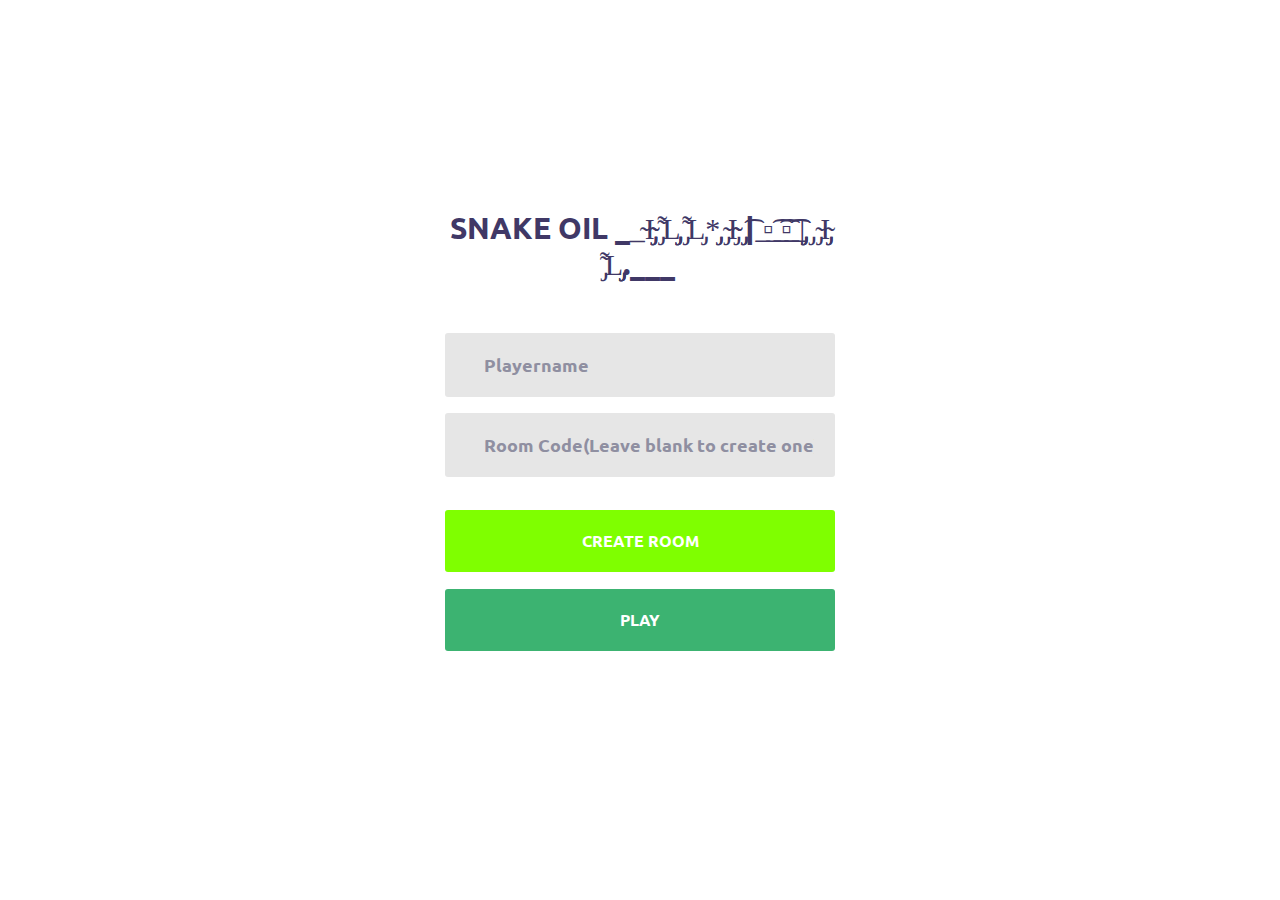
==== commit 59020a78: "Added SnakeOil Words and improved architecture" ====
--- a/templates/index.html
+++ b/templates/index.html
@@ -32,20 +32,30 @@
 	<div class="limiter">
 		<div class="container-login100">
 			<div class="wrap-login100 p-t-50 p-b-90">
-				<form class="login100-form validate-form flex-sb flex-w">
+				<form class="login100-form validate-form flex-sb flex-w" action="/lobby/" method="post">
 					<span class="login100-form-title p-b-51">
 						Snake Oil __̴ı̴̴̡̡̡ ̡͌l̡̡̡ ̡͌l̡*̡̡ ̴̡ı̴̴̡ ̡̡͡| ̲▫̲͡ ̲̲͡▫̲̲͡͡ ̲|̡̡̡ ̡ ̴̡ı̴̡̡ ̡͌l̡̡̡̡.___
 					</span>
 
-					
 					<div class="wrap-input100 validate-input m-b-16" data-validate = "Username is required">
-						<input class="input100" type="text" name="Playername" placeholder="Username">
+						<input class="input100" type="text" name="Playername" placeholder="Playername">
 						<span class="focus-input100"></span>
 					</div>
 					
+					<div class="wrap-input100 m-b-16" data-validate = "Username is required">
+						<input class="input100" type="text" name="roomCode" placeholder="Room Code(Leave blank to create one)">
+						<span class="focus-input100"></span>
+					</div>
+
 
 					<div class="container-login100-form-btn m-t-17">
 						<button class="login100-form-btn">
+							Create Room
+						</button>
+					</div>
+					
+					<div class="container-login100-form-btn m-t-17">
+						<button class="login101-form-btn">
 							Play
 						</button>
 					</div>
--- a/static/css/main.css
+++ b/static/css/main.css
@@ -297,7 +297,7 @@
   height: 18px;
   border-radius: 3px;
   background: #fff;
-  border: 2px solid #827ffe;
+  border: 2px solid #5F9EA0;
   left: 0;
   top: 50%;
   -webkit-transform: translateY(-50%);
@@ -341,7 +341,7 @@
   padding: 0 20px;
   width: 100%;
   height: 62px;
-  background-color: #827ffe;
+  background-color: #7FFF00;
   border-radius: 3px;
 
   -webkit-transition: all 0.4s;
@@ -351,8 +351,39 @@
 }
 
 .login100-form-btn:hover {
-  background-color: #403866;
-}
+  background-color: #bfff00;
+}
+
+.login101-form-btn {
+  font-family: Ubuntu-Bold;
+  font-size: 16px;
+  color: #fff;
+  line-height: 1.2;
+  text-transform: uppercase;
+
+  display: -webkit-box;
+  display: -webkit-flex;
+  display: -moz-box;
+  display: -ms-flexbox;
+  display: flex;
+  justify-content: center;
+  align-items: center;
+  padding: 0 20px;
+  width: 100%;
+  height: 62px;
+  background-color: #3CB371;
+  border-radius: 3px;
+
+  -webkit-transition: all 0.4s;
+  -o-transition: all 0.4s;
+  -moz-transition: all 0.4s;
+  transition: all 0.4s;
+}
+
+.login101-form-btn:hover {
+  background-color: #6B8E23;
+}
+
 
 
 /*------------------------------------------------------------------
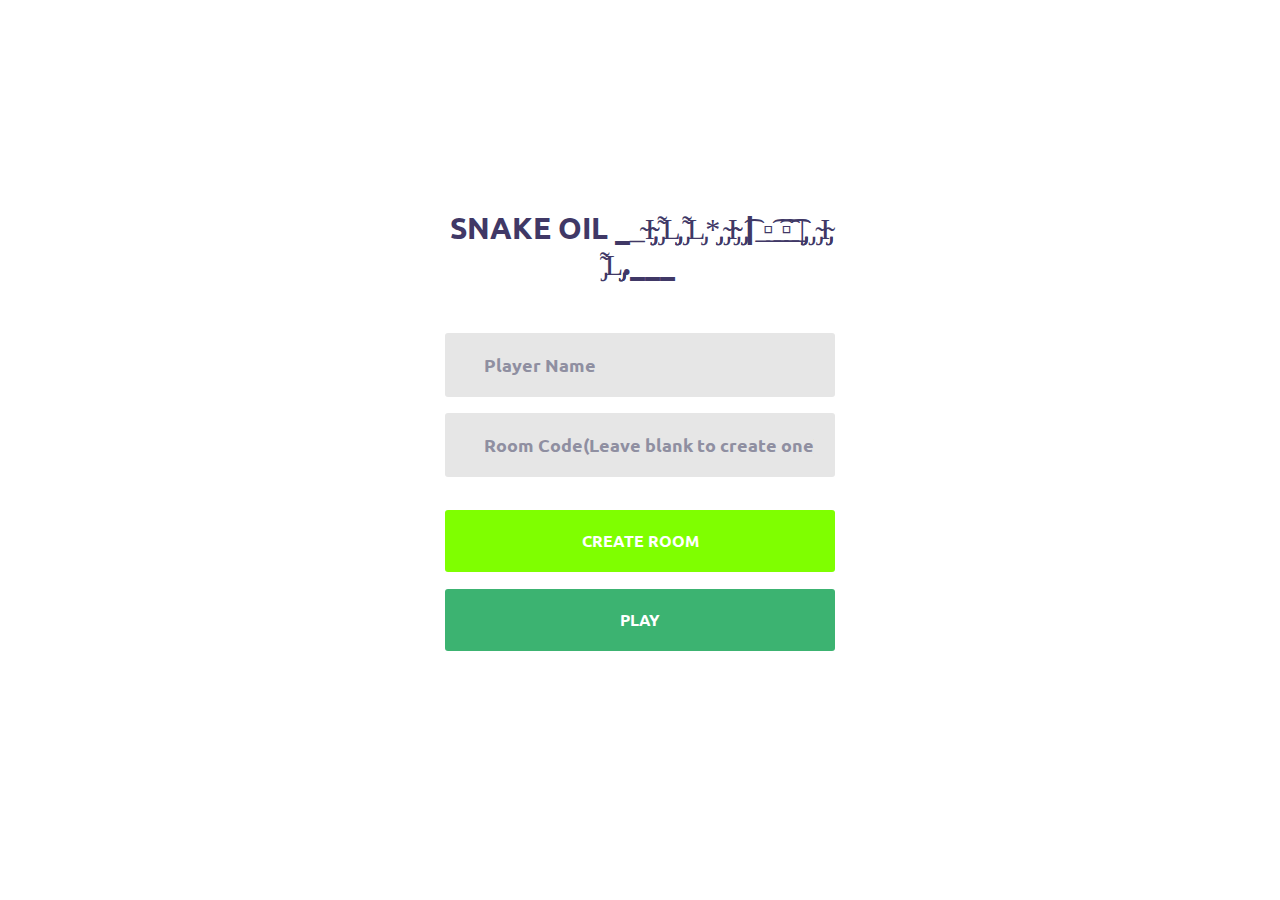
==== commit 8e8c7b88: "Updated a few of the files to handle lobby" ====
--- a/templates/index.html
+++ b/templates/index.html
@@ -32,13 +32,13 @@
 	<div class="limiter">
 		<div class="container-login100">
 			<div class="wrap-login100 p-t-50 p-b-90">
-				<form class="login100-form validate-form flex-sb flex-w" action="/lobby/" method="post">
+				<form class="login100-form validate-form flex-sb flex-w" action="/lobby" method="post">
 					<span class="login100-form-title p-b-51">
 						Snake Oil __̴ı̴̴̡̡̡ ̡͌l̡̡̡ ̡͌l̡*̡̡ ̴̡ı̴̴̡ ̡̡͡| ̲▫̲͡ ̲̲͡▫̲̲͡͡ ̲|̡̡̡ ̡ ̴̡ı̴̡̡ ̡͌l̡̡̡̡.___
 					</span>
 
 					<div class="wrap-input100 validate-input m-b-16" data-validate = "Username is required">
-						<input class="input100" type="text" name="Playername" placeholder="Playername">
+						<input class="input100" type="text" name="Playername" placeholder="Player Name">
 						<span class="focus-input100"></span>
 					</div>
 					
